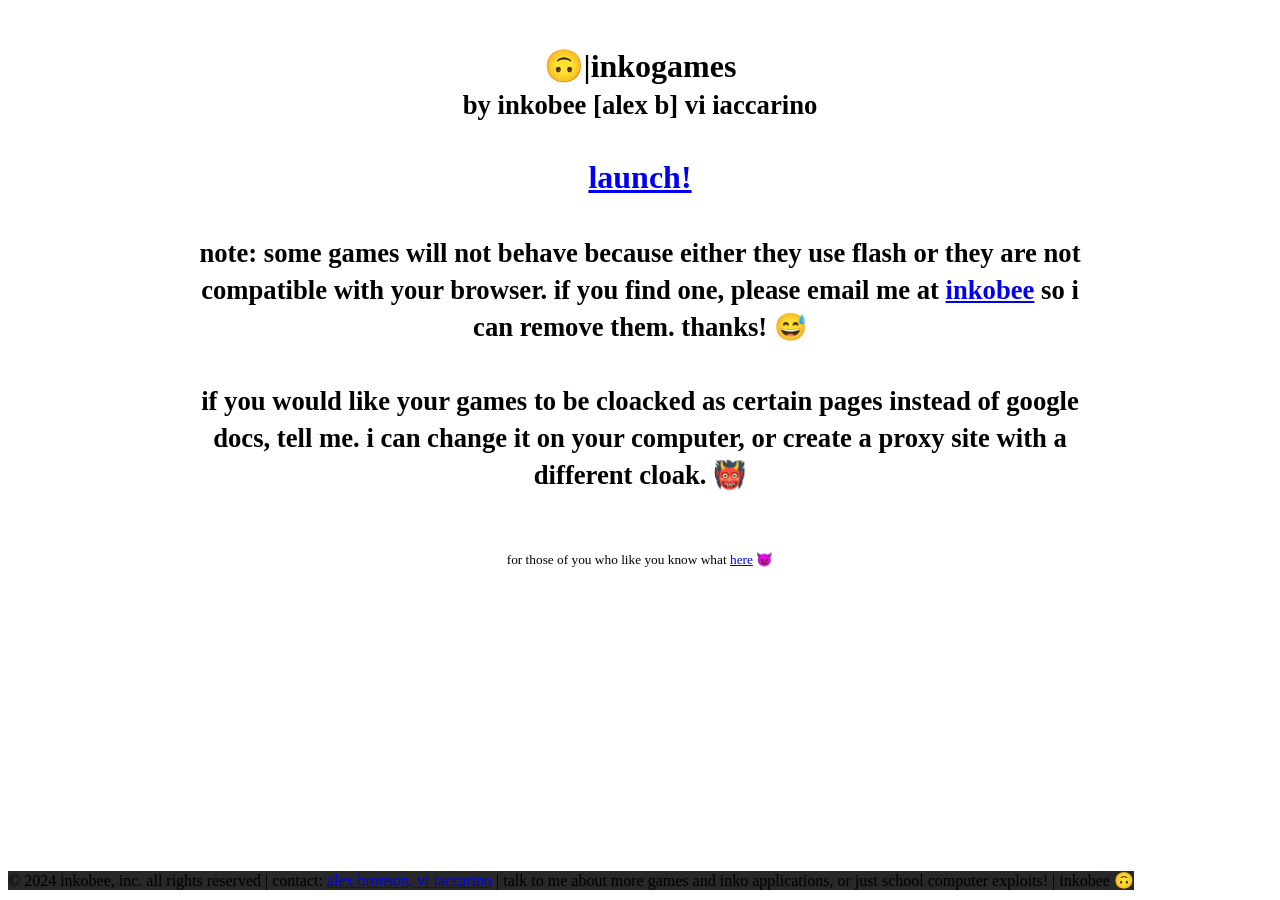
==== index.html @ 97019f9a "Update index.html" ====
<!doctype html>
<html>
  <head>
    <title>Google Docs</title>
    <link rel="icon" type="image/x-icon" href="https://cdn.glitch.global/aa4bc9bc-9ecc-424d-842c-e538d307fdcc/docslogo.png?v=1728256647102">
    <link rel="stylesheet" type="text/css" href="main/style.css">
    <script src="main/script.js"></script>
  </head>
  <body>
    <br>
    <h1 style="text-align: center">
      🙃|inkogames
      <br>
      <small>by inkobee [alex b] vi iaccarino</small>
      <br><br>
      <a href="javascript:openInNewTab(window.location.origin + '/main.html')">launch!</a>
      <br><br>
      <small>
        note: some games will not behave because either they use flash or they are not<br>
        compatible with your browser. if you find one, please email me at <a href="mailto: alex.bronson@shs.org">inkobee</a> so i<br>
        can remove them. thanks! 😅
        <br><br>
        if you would like your games to be cloacked as certain pages instead of google<br>
        docs, tell me. i can change it on your computer, or create a proxy site with a<br>
        different cloak. 👹
      </small>
    </h1>
    <br><br>
    <div style="text-align: center">
      <small>for those of you who like you know what <a href="javascript:openInNewTab('https://rick.nerial.uk/video.mp4')">here</a> 😈</small>
    </div>
    <footer style="position: fixed; bottom: 10px; background: #282828;">
      © 2024 inkobee, inc. all rights reserved | contact: <a href="mailto: alex.bronson@shs.org">alex bronson, vi iaccarino</a> | talk to me about more games and inko applications, or just school computer exploits! | inkobee 🙃
    </footer>
  </body>
</html>
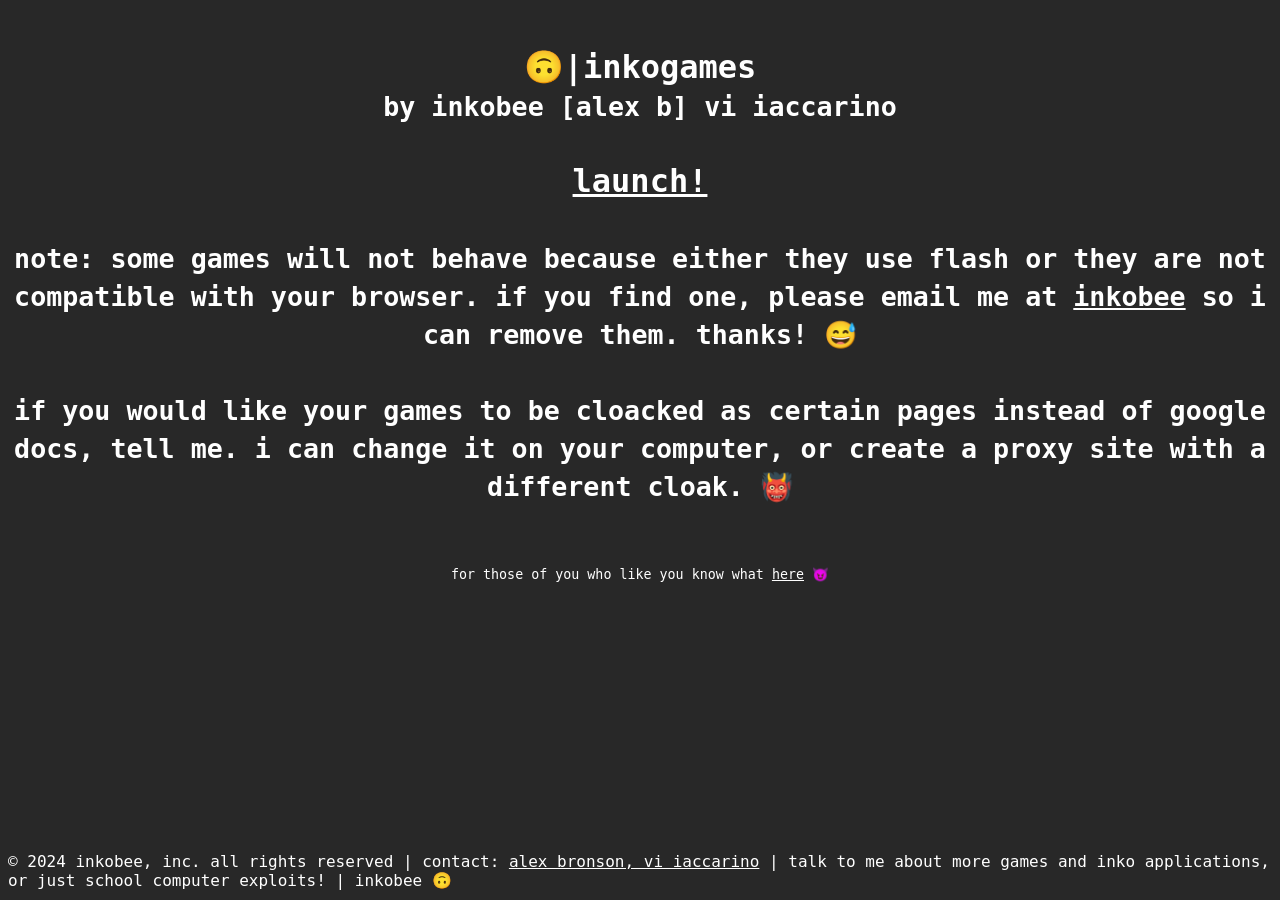
==== commit f9ebf049: "Update index.html" ====
--- a/index.html
+++ b/index.html
@@ -3,8 +3,8 @@
   <head>
     <title>Google Docs</title>
     <link rel="icon" type="image/x-icon" href="https://cdn.glitch.global/aa4bc9bc-9ecc-424d-842c-e538d307fdcc/docslogo.png?v=1728256647102">
-    <link rel="stylesheet" type="text/css" href="main/style.css">
-    <script src="main/script.js"></script>
+    <link rel="stylesheet" type="text/css" href="style.css">
+    <script src="script.js"></script>
   </head>
   <body>
     <br>
--- a/style.css
+++ b/style.css
@@ -0,0 +1,21 @@
+html {
+  font-family: 'Noto Sans Mono', monospace;
+  background-color: #282828;
+  color: #FFFFFF;
+}
+
+a {
+  color: #FFFFFF;
+}
+
+a:visited {
+  color: #FFFFFF;
+}
+
+a:hover {
+  color: #AAAAAA;
+}
+
+input {
+  
+}
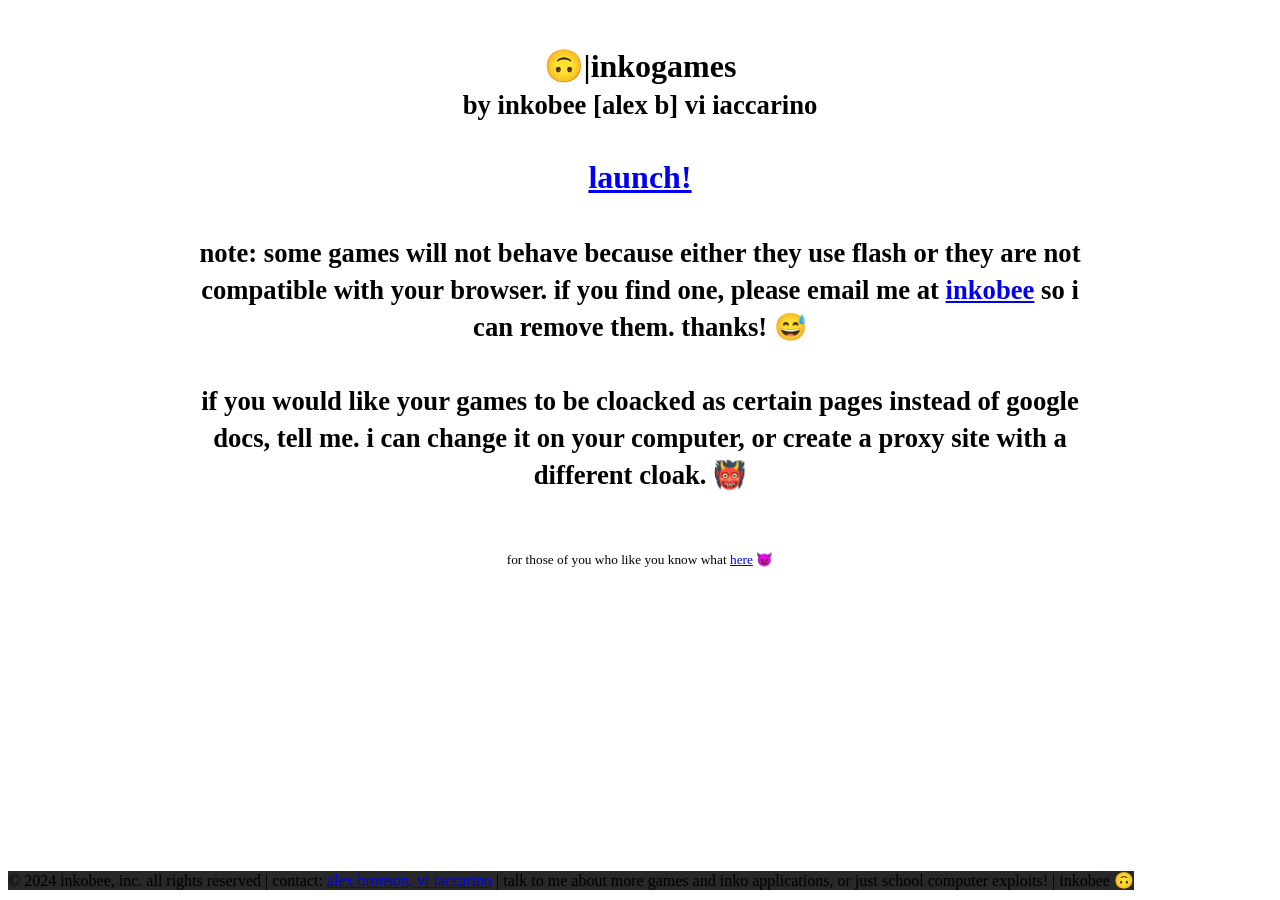
==== commit ec058406: "Update index.html" ====
--- a/index.html
+++ b/index.html
@@ -3,8 +3,8 @@
   <head>
     <title>Google Docs</title>
     <link rel="icon" type="image/x-icon" href="https://cdn.glitch.global/aa4bc9bc-9ecc-424d-842c-e538d307fdcc/docslogo.png?v=1728256647102">
-    <link rel="stylesheet" type="text/css" href="style.css">
-    <script src="script.js"></script>
+    <link rel="stylesheet" type="text/css" href="inkobee.github.io/inkogames/style.css">
+    <script src="inkobee.github.io/inkogames/script.js"></script>
   </head>
   <body>
     <br>
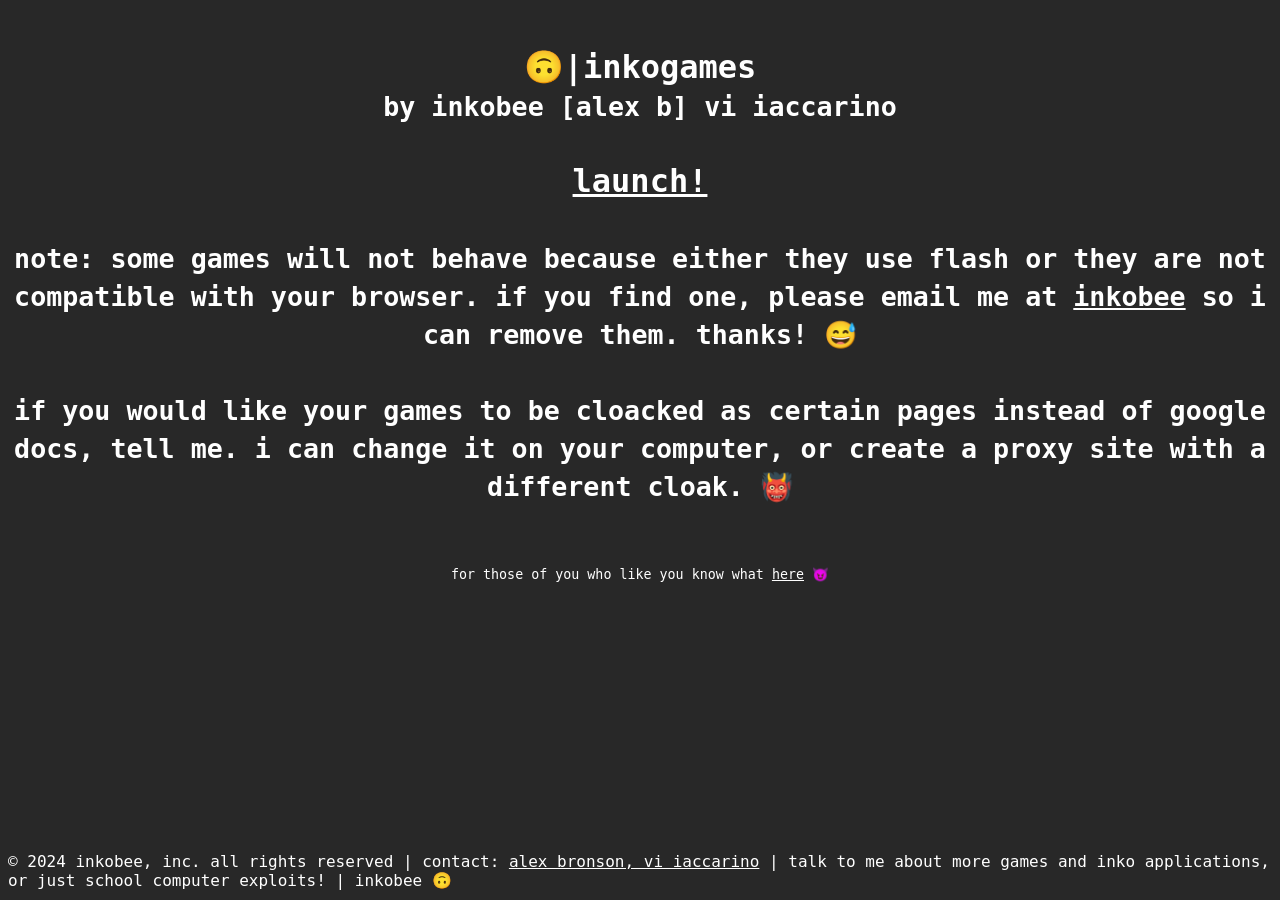
==== commit d38a09e3: "Update index.html" ====
--- a/index.html
+++ b/index.html
@@ -3,8 +3,8 @@
   <head>
     <title>Google Docs</title>
     <link rel="icon" type="image/x-icon" href="https://cdn.glitch.global/aa4bc9bc-9ecc-424d-842c-e538d307fdcc/docslogo.png?v=1728256647102">
-    <link rel="stylesheet" type="text/css" href="inkobee.github.io/inkogames/style.css">
-    <script src="inkobee.github.io/inkogames/script.js"></script>
+    <link rel="stylesheet" type="text/css" href="https://inkobee.github.io/inkogames/style.css">
+    <script src="https://inkobee.github.io/inkogames/script.js"></script>
   </head>
   <body>
     <br>
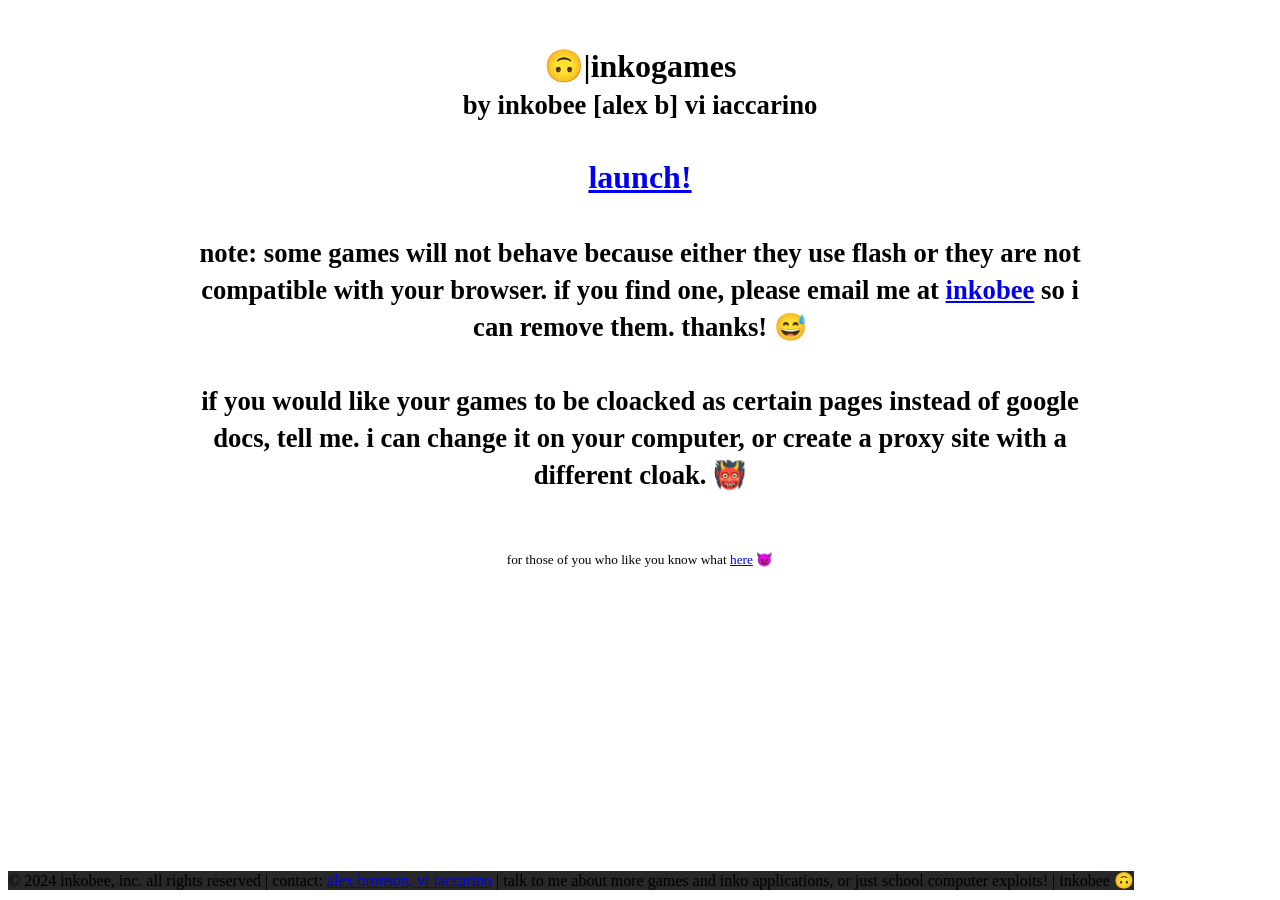
==== commit 28de5c2d: "Update index.html" ====
--- a/index.html
+++ b/index.html
@@ -3,8 +3,8 @@
   <head>
     <title>Google Docs</title>
     <link rel="icon" type="image/x-icon" href="https://cdn.glitch.global/aa4bc9bc-9ecc-424d-842c-e538d307fdcc/docslogo.png?v=1728256647102">
-    <link rel="stylesheet" type="text/css" href="https://inkobee.github.io/inkogames/style.css">
-    <script src="https://inkobee.github.io/inkogames/script.js"></script>
+    <link rel="stylesheet" type="text/css" href="/inkogames/style.css">
+    <script src="/inkogames/script.js"></script>
   </head>
   <body>
     <br>
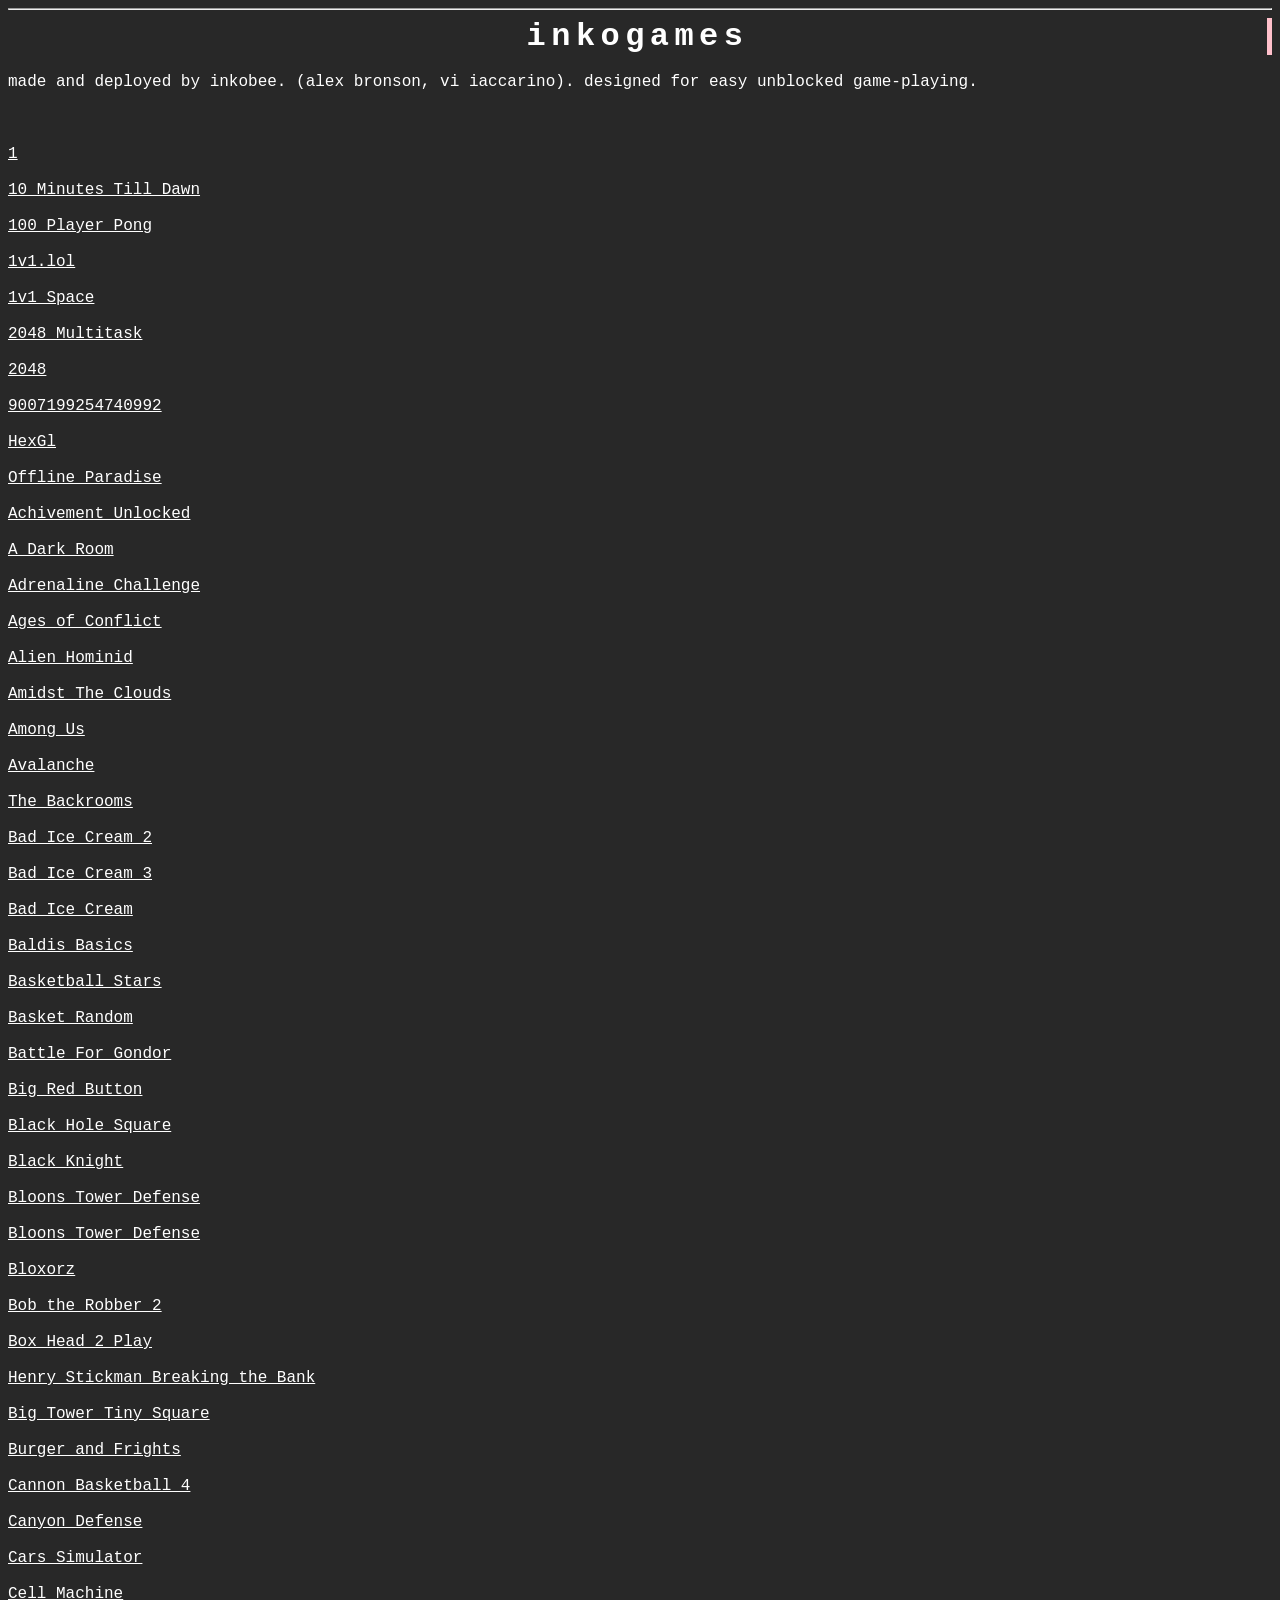
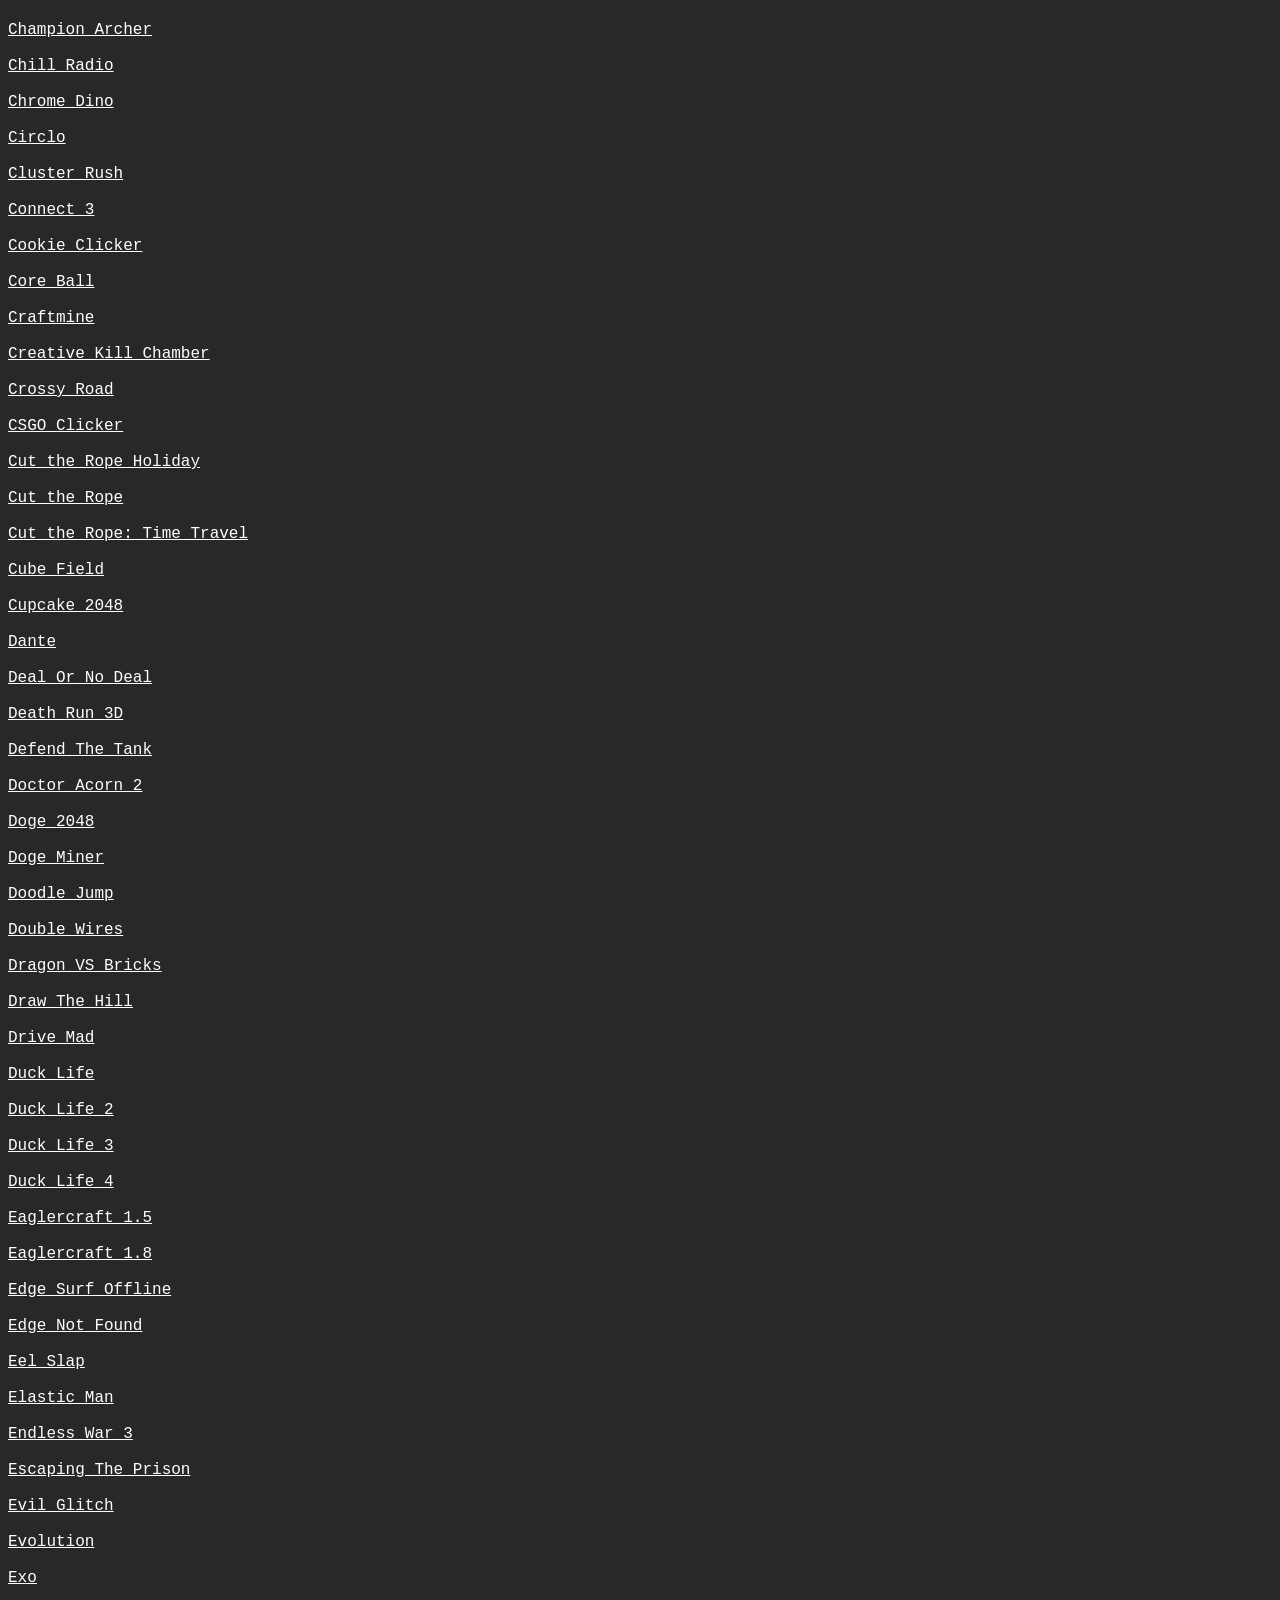
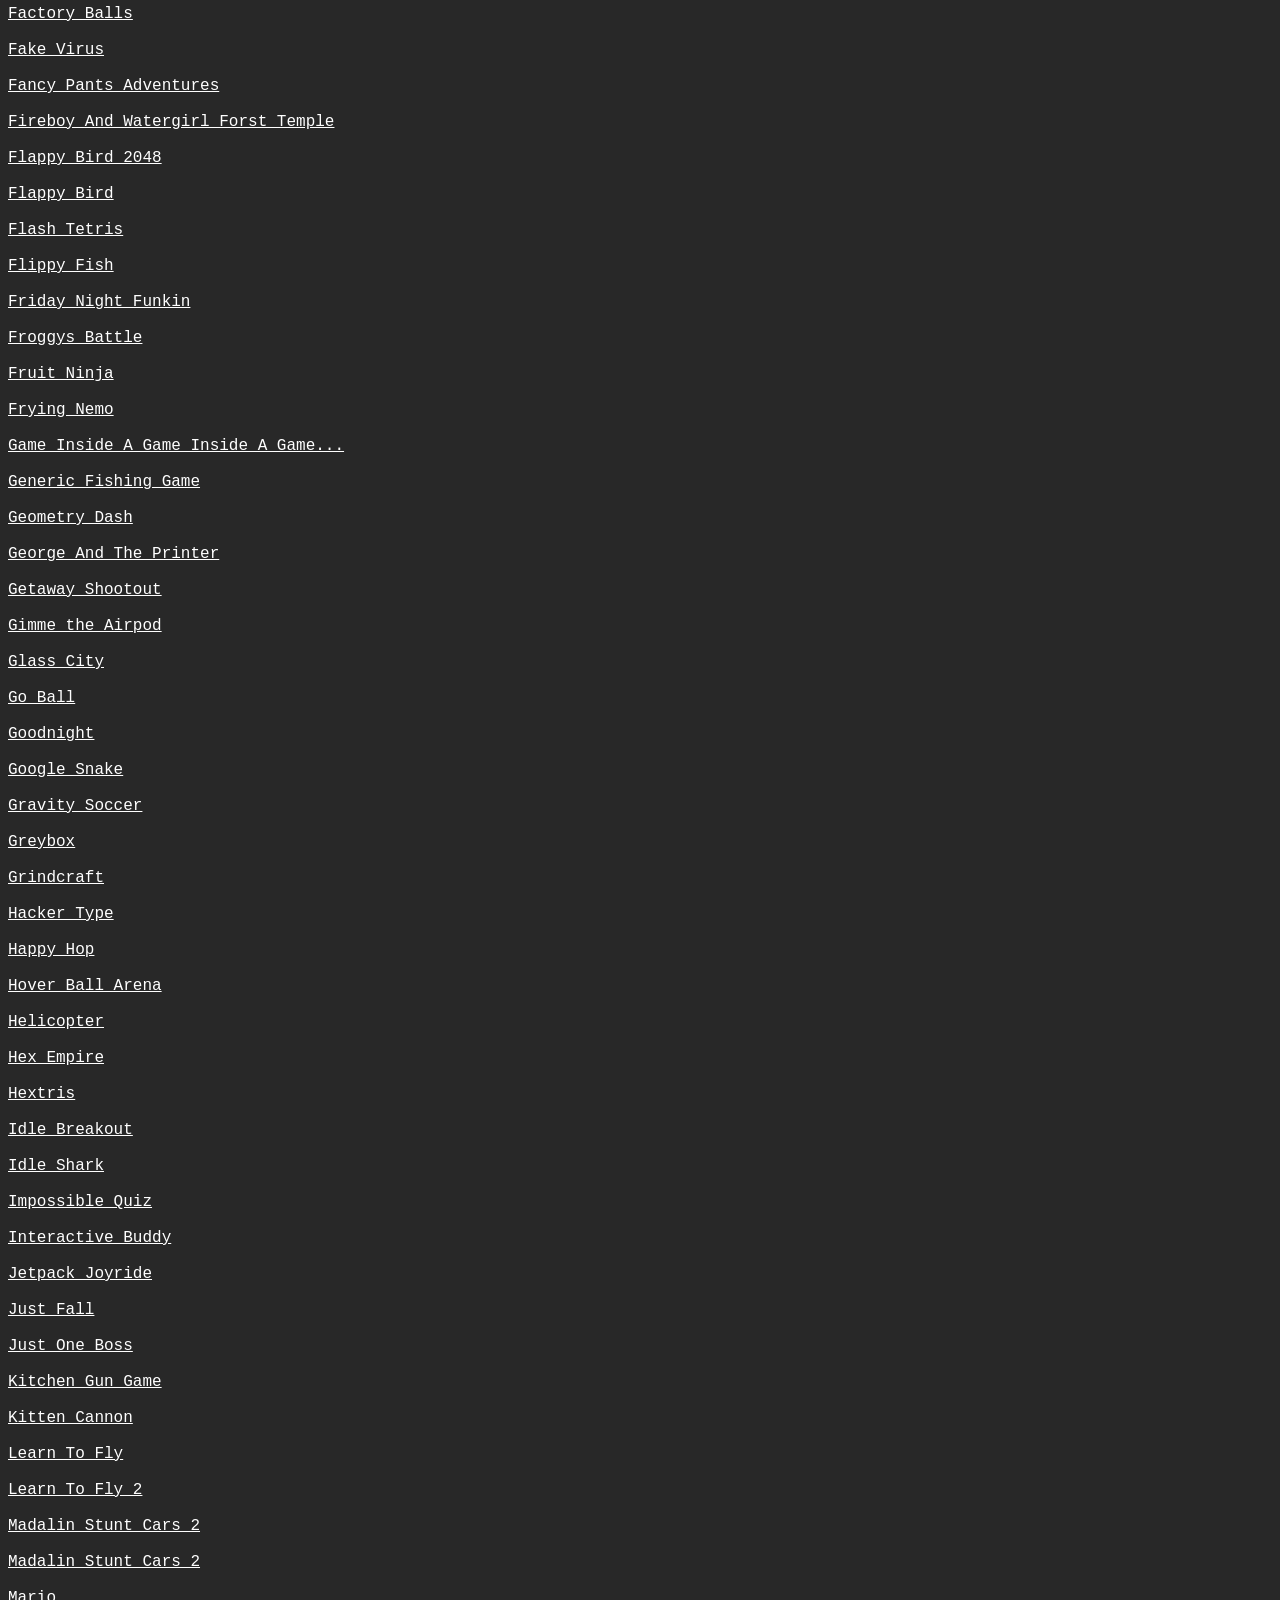
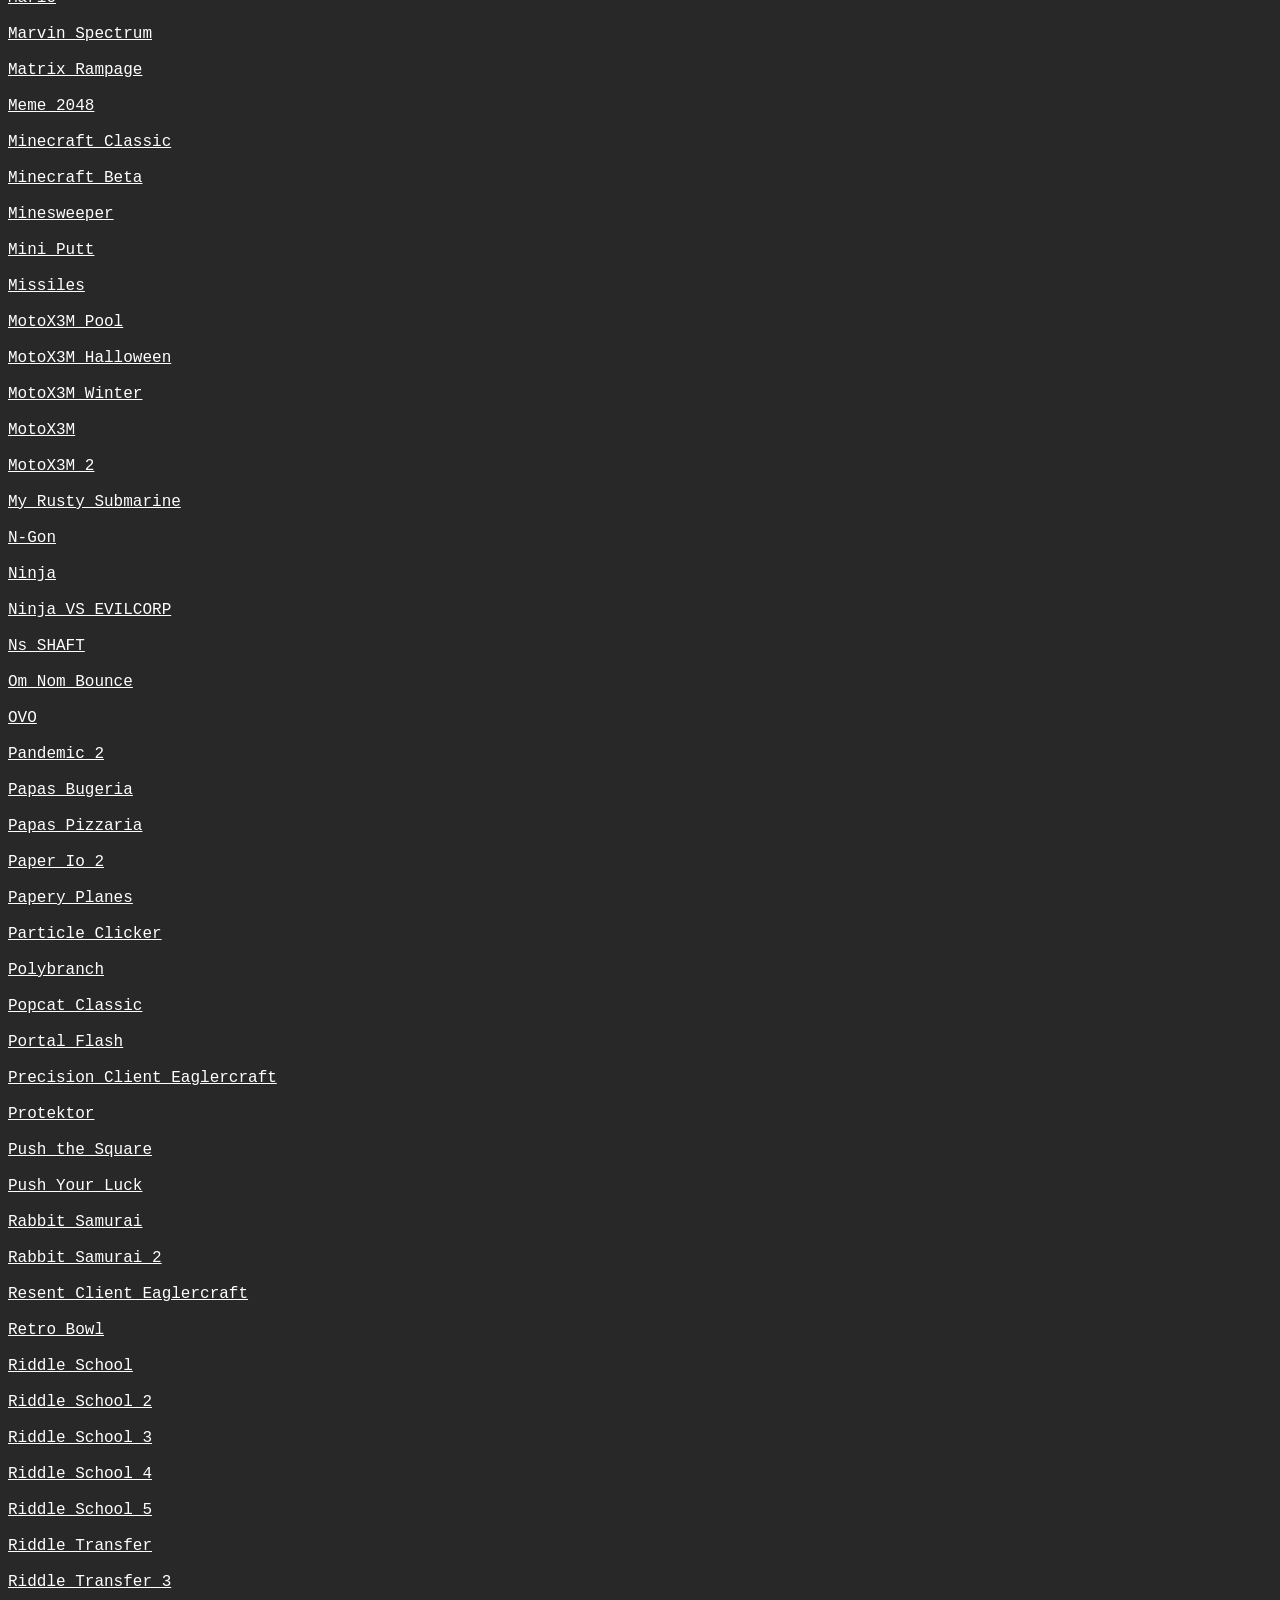
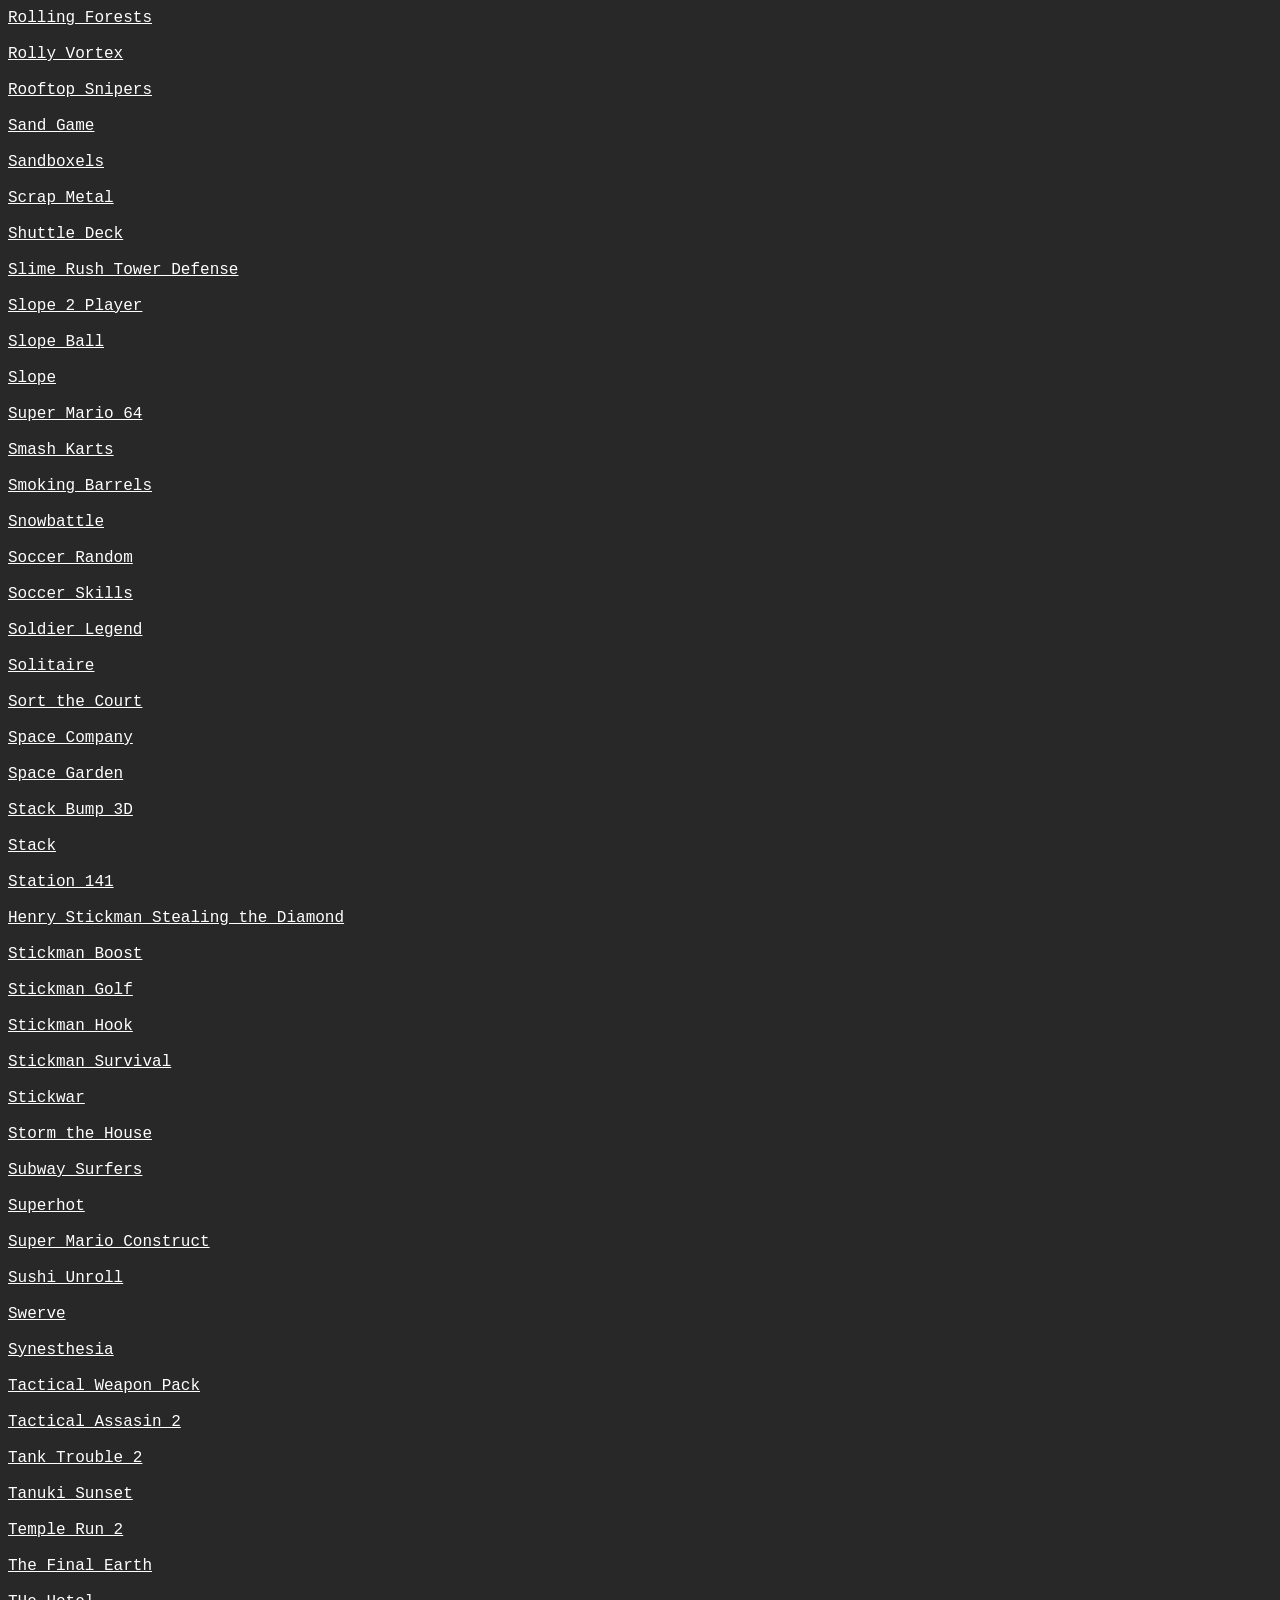
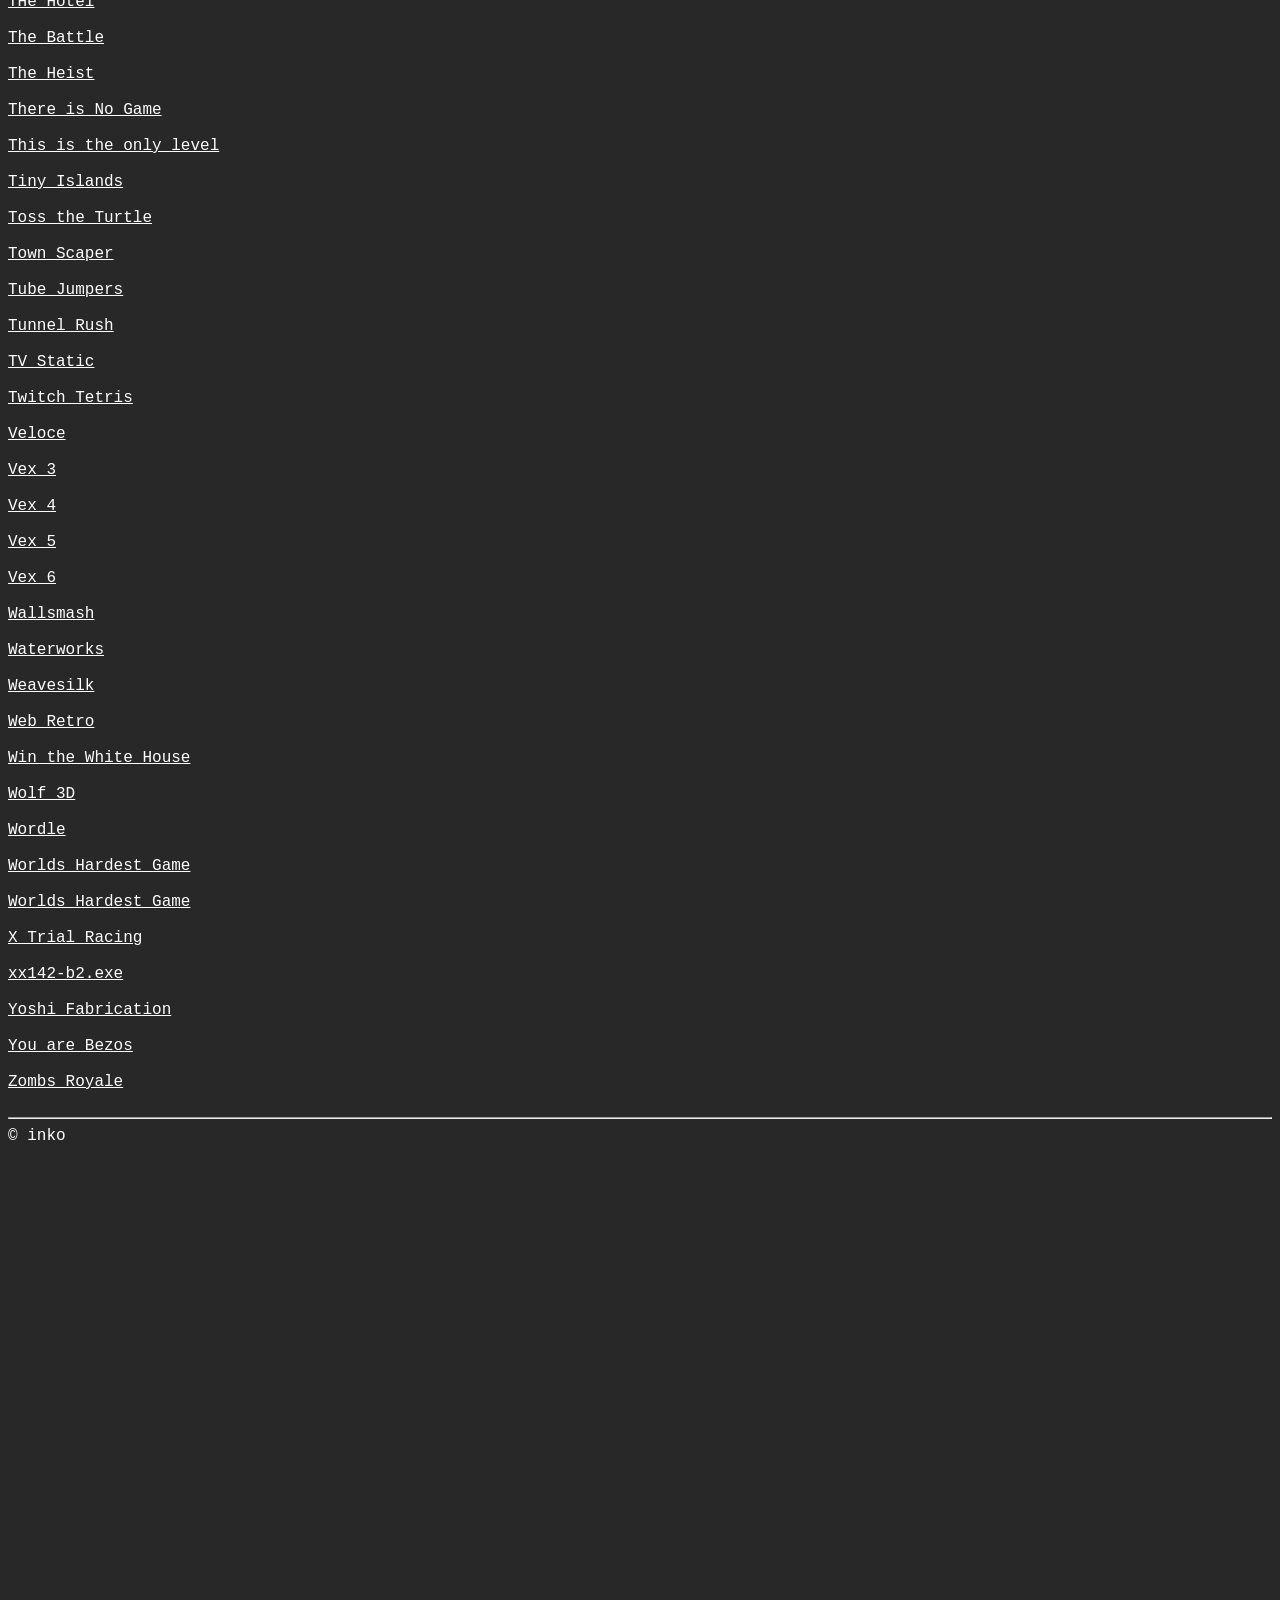
==== commit feb22b18: "Update index.html" ====
--- a/index.html
+++ b/index.html
@@ -1,36 +1,1034 @@
-<!doctype html>
-<html>
-  <head>
-    <title>Google Docs</title>
-    <link rel="icon" type="image/x-icon" href="https://cdn.glitch.global/aa4bc9bc-9ecc-424d-842c-e538d307fdcc/docslogo.png?v=1728256647102">
-    <link rel="stylesheet" type="text/css" href="/inkogames/style.css">
-    <script src="/inkogames/script.js"></script>
-  </head>
-  <body>
-    <br>
-    <h1 style="text-align: center">
-      🙃|inkogames
-      <br>
-      <small>by inkobee [alex b] vi iaccarino</small>
-      <br><br>
-      <a href="javascript:openInNewTab(window.location.origin + '/main.html')">launch!</a>
-      <br><br>
-      <small>
-        note: some games will not behave because either they use flash or they are not<br>
-        compatible with your browser. if you find one, please email me at <a href="mailto: alex.bronson@shs.org">inkobee</a> so i<br>
-        can remove them. thanks! 😅
-        <br><br>
-        if you would like your games to be cloacked as certain pages instead of google<br>
-        docs, tell me. i can change it on your computer, or create a proxy site with a<br>
-        different cloak. 👹
-      </small>
-    </h1>
-    <br><br>
-    <div style="text-align: center">
-      <small>for those of you who like you know what <a href="javascript:openInNewTab('https://rick.nerial.uk/video.mp4')">here</a> 😈</small>
-    </div>
-    <footer style="position: fixed; bottom: 10px; background: #282828;">
-      © 2024 inkobee, inc. all rights reserved | contact: <a href="mailto: alex.bronson@shs.org">alex bronson, vi iaccarino</a> | talk to me about more games and inko applications, or just school computer exploits! | inkobee 🙃
-    </footer>
-  </body>
-</html>
+<!DOCTYPE html>
+<html lang="en">
+
+<head>
+
+<!-- Google tag (gtag.js) -->
+<script async src="https://www.googletagmanager.com/gtag/js?id=G-WSMYELV32L"></script>
+<script>
+  window.dataLayer = window.dataLayer || [];
+  function gtag(){dataLayer.push(arguments);}
+  gtag('js', new Date());
+
+  gtag('config', 'G-WSMYELV32L');
+</script>
+
+<meta name="description" content="A unblocked games site that is easy to deploy, has tons of games, and is nice to the eyes">
+ 
+<link rel="stylesheet" href="style.css">
+
+<hr>
+    
+<title>SimpleGime</title>
+  
+<div class="typewriter">
+        <h1>inkogames</h1>
+</div>
+
+<br>
+  
+<p1>made and deployed by inkobee. (alex bronson, vi iaccarino). designed for easy unblocked game-playing.</p1>
+
+<br>
+<br>
+
+
+<br>
+<br>
+  
+<a href="1/index.html"> 1 </a>
+<br>
+<br>
+<a href="10-minutes-till-dawn/index.html"> 10 Minutes Till Dawn </a>
+<br>
+<br>
+
+<a href="100ng/index.html"> 100 Player Pong </a>
+<br>
+<br>
+
+<a href="1v1lol/index.html"> 1v1.lol </a>
+<br>
+<br>
+
+<a href="1v1space/index.html"> 1v1 Space </a>
+<br>
+<br>
+
+<a href="2048-multitask/index.html"> 2048 Multitask </a>
+<br>
+<br>
+
+<a href="2048/index.html"> 2048 </a>
+<br>
+<br>
+
+<a href="9007199254740992/index.html"> 9007199254740992 </a>
+<br>
+<br>
+    
+<a href="HexGL/index.html"> HexGl </a>
+<br>
+<br>
+
+<a href="OfflineParadise/index.html"> Offline Paradise</a>
+<br>
+<br>
+
+<a href="achievementunlocked/index.html"> Achivement Unlocked </a>
+<br>
+<br>
+
+<a href="adarkroom/index.html"> A Dark Room </a>
+<br>
+<br>
+
+<a href="adrenalinechallenge/index.html"> Adrenaline Challenge </a>
+<br>
+<br>
+
+<a href="ages-of-conflict/index.html"> Ages of Conflict </a>
+<br>
+<br>
+
+<a href="alienhominid/index.html"> Alien Hominid </a>
+<br>
+<br>
+
+<a href="amidst-the-clouds/index.html"> Amidst The Clouds </a>
+<br>
+<br>
+
+<a href="among-us/index.html"> Among Us </a>
+<br>
+<br>
+
+<a href="avalanche/index.html"> Avalanche </a>
+<br>
+<br>
+
+<a href="backrooms/index.html"> The Backrooms </a>
+<br>
+<br>
+
+<a href="bad-ice-cream-2/index.html"> Bad Ice Cream 2 </a>
+<br>
+<br>
+
+<a href="bad-ice-cream-3/index.html"> Bad Ice Cream 3 </a>
+<br>
+<br>
+
+<a href="bad-ice-cream/index.html"> Bad Ice Cream </a>
+<br>
+<br>
+
+<a href="baldis-basics/index.html"> Baldis Basics </a>
+<br>
+<br>
+
+<a href="basketball-stars/index.html"> Basketball Stars </a>
+<br>
+<br>
+
+<a href="basket-random/index.html"> Basket Random </a>
+<br>
+<br>
+
+<a href="battleforgondor/index.html"> Battle For Gondor </a>
+<br>
+<br>
+
+<a href="bigredbutton/index.html"> Big Red Button </a>
+<br>
+<br>
+
+<a href="blacholesquare/index.html"> Black Hole Square </a>
+<br>
+<br>
+
+<a href="blackknight/index.html"> Black Knight </a>
+<br>
+<br>
+
+<a href="bloonstd/index.html"> Bloons Tower Defense </a>
+<br>
+<br>
+
+<a href="bloonstd2/index.html"> Bloons Tower Defense </a>
+<br>
+<br>
+
+<a href="bloxors/index.html"> Bloxorz </a>
+<br>
+<br>
+
+<a href="bobtherobber2/index.html"> Bob the Robber 2 </a>
+<br>
+<br>
+
+<a href="boxhead2play/index.html"> Box Head 2 Play </a>
+<br>
+<br>
+
+<a href="breakingthebank/index.html"> Henry Stickman Breaking the Bank </a>
+<br>
+<br>
+
+<a href="btts/index.html"> Big Tower Tiny Square
+<br>
+<br>
+
+<a href="burger-and-frights/index.html"> Burger and Frights </a>
+<br>
+<br>
+
+<a href="cannon-basketball-4/index.html"> Cannon Basketball 4 </a>
+<br>
+<br>
+
+<a href="canyondefense/index.html"> Canyon Defense </a>
+<br>
+<br>
+
+<a href="cars-simulator/index.html"> Cars Simulator </a>
+<br>
+<br>
+
+<a href="cell-machine/index.html"> Cell Machine </a>
+<br>
+<br>
+
+<a href="championarcher/index.html"> Champion Archer </a>
+<br>
+<br>
+
+<a href="chill-radio/index.html"> Chill Radio </a>
+<br>
+<br>
+
+<a href="chrome-dino/index.html"> Chrome Dino </a>
+<br>
+<br>
+
+<a href="circlo/index.html"> Circlo </a>
+<br>
+<br>
+
+<a href="cluster-rush/index.html"> Cluster Rush </a>
+<br>
+<br>
+
+<a href="connect3/index.html"> Connect 3 </a>
+<br>
+<br>
+
+<a href="cookie-clicker/index.html"> Cookie Clicker </a>
+<br>
+<br>
+
+<a href="core-ball/index.html"> Core Ball </a>
+<br>
+<br>
+
+<a href="craftmine/index.html"> Craftmine </a>
+<br>
+<br>
+
+<a href="creativekillchamber/index.html"> Creative Kill Chamber </a>
+<br>
+<br>
+
+<a href="crossyroad/index.html"> Crossy Road </a>
+<br>
+<br>
+
+<a href="csgo-clicker/index.html"> CSGO Clicker </a>
+<br>
+<br>
+
+<a href="ctr-holiday/index.html"> Cut the Rope Holiday </a>
+<br>
+<br>
+
+<a href="ctr-tr/index.html"> Cut the Rope
+<br>
+<br>
+    
+<a href="ctr/index.html"> Cut the Rope: Time Travel </a>
+<br>
+<br>
+
+<a href="cubefield/index.html"> Cube Field </a>
+<br>
+<br>
+
+<a href="cupcake2048/index.html"> Cupcake 2048 </a>
+<br>
+<br>
+
+<a href="dante/index.html"> Dante </a>
+<br>
+<br>
+
+<a href="deal-or-no-deal/index.html"> Deal Or No Deal </a>
+<br>
+<br>
+
+<a href="death-run-3d/index.html"> Death Run 3D </a>
+<br>
+<br>
+
+<a href="defend-the-tank/index.html"> Defend The Tank </a>
+<br>
+<br>
+
+<a href="doctor-acorn2/index.html"> Doctor Acorn 2 </a>
+<br>
+<br>
+
+<a href="doge2048/index.html"> Doge 2048 </a>
+<br>
+<br>
+<a href="DogeMiner/index.html"> Doge Miner </a>
+<br>
+<br>
+<a href="doodle-jump/index.html"> Doodle Jump </a>
+<br>
+<br>
+
+<a href="doublewires/index.html"> Double Wires </a>
+<br>
+<br>
+
+<a href="dragon-vs-bricks/index.html"> Dragon VS Bricks </a>
+<br>
+<br>
+
+<a href="draw-the-hill/index.html"> Draw The Hill </a>
+<br>
+<br>
+
+<a href="drive-mad/index.html"> Drive Mad </a>
+<br>
+<br>
+
+<a href="ducklife1/index.html"> Duck Life </a>
+<br>
+<br>
+
+<a href="ducklife2/index.html"> Duck Life 2 </a>
+<br>
+<br>
+
+<a href="ducklife3/index.html"> Duck Life 3 </a>
+<br>
+<br>
+
+<a href="ducklife4/index.html"> Duck Life 4 </a>
+<br>
+<br>
+
+<a href="minecraft-15/index.html"> Eaglercraft 1.5 </a>
+<br>
+<br>
+
+<a href="minecraft-18/index.html"> Eaglercraft 1.8 </a>
+<br>
+<br>    
+    
+<a href="edge-surf/index.html"> Edge Surf Offline </a>
+<br>
+<br>
+
+<a href="edgenotfound/index.html"> Edge Not Found </a>
+<br>
+<br>
+
+<a href="eel-slap/index.html"> Eel Slap </a>
+<br>
+<br>
+    
+<a href="elasticman/index.html"> Elastic Man </a>
+<br>
+<br>
+
+<a href="endlesswar3/index.html"> Endless War 3 </a>
+<br>
+<br>
+
+<a href="escaping-the-prison/index.html"> Escaping The Prison </a>
+<br>
+<br>
+
+<a href="evil-glitch/index.html"> Evil Glitch </a>
+<br>
+<br>
+
+<a href="evolution/index.html"> Evolution </a>
+<br>
+<br>
+
+<a href="exo/index.html"> Exo </a>
+<br>
+<br>
+
+<a href="factoryballs/index.html"> Factory Balls </a>
+<br>
+<br>
+
+<a href="fake-virus/index.html"> Fake Virus </a>
+<br>
+<br>
+
+<a href="fancypantsadventures/index.html"> Fancy Pants Adventures </a>
+<br>
+<br>
+
+<a href="fireboywatergirlforesttemple/index.html"> Fireboy And Watergirl Forst Temple </a>
+<br>
+<br>
+
+<a href="flappy-2048/index.html"> Flappy Bird 2048 </a>
+<br>
+<br>
+
+<a href="flappy-bird/index.html"> Flappy Bird </a>
+<br>
+<br>
+
+<a href="flashtetris/index.html"> Flash Tetris </a>
+<br>
+<br>
+
+<a href="flippy-fish/index.html"> Flippy Fish </a>
+<br>
+<br>
+
+<a href="fridaynightfunkin/index.html"> Friday Night Funkin </a>
+<br>
+<br>
+
+<a href="froggys-battle/index.html"> Froggys Battle </a>
+<br>
+<br>
+
+<a href="fruitninja/index.html"> Fruit Ninja </a>
+<br>
+<br>
+
+<a href="frying-nemo/index.html"> Frying Nemo </a>
+<br>
+<br>
+
+<a href="game-inside/index.html"> Game Inside A Game Inside A Game... </a>
+<br>
+<br>
+
+<a href="generic-fishing-game/index.html"> Generic Fishing Game </a>
+<br>
+<br>
+
+<a href="geodash/index.html"> Geometry Dash </a>
+<br>
+<br>
+
+<a href="georgeandtheprinter/index.html"> George And The Printer </a>
+<br>
+<br>
+
+<a href="getaway-shootout/index.html"> Getaway Shootout </a>
+<br>
+<br>
+
+<a href="gimme-the-airpod/index.html"> Gimme the Airpod </a>
+<br>
+<br>
+    
+<a href="glass-city/index.html"> Glass City </a>
+<br>
+<br>
+
+<a href="go-ball/index.html"> Go Ball </a>
+<br>
+<br>
+
+<a href="goodnight/index.html"> Goodnight </a>
+<br>
+<br>
+
+<a href="google-snake/index.html"> Google Snake </a>
+<br>
+<br>
+
+<a href="gravity-soccer/index.html"> Gravity Soccer </a>
+<br>
+<br>
+
+<a href="greybox/index.html"> Greybox </a>
+<br>
+<br>
+
+<a href="grindcraft/index.html"> Grindcraft </a>
+<br>
+<br>
+
+<a href="hackertype/index.html"> Hacker Type </a>
+<br>
+<br>
+
+<a href="happy-hop/index.html"> Happy Hop </a>
+<br>
+<br>
+    
+<a href="hba/index.html"> Hover Ball Arena </a>
+<br>
+<br>
+
+<a href="helicopter/index.html"> Helicopter </a>
+<br>
+<br>
+
+<a href="hexempire/index.html"> Hex Empire </a>
+<br>
+<br>
+
+<a href="hextris/index.html"> Hextris </a>
+<br>
+<br>
+
+<a href="idle-breakout/index.html"> Idle Breakout </a>
+<br>
+<br>
+    
+<a href="idle-shark/index.html"> Idle Shark </a>
+<br>
+<br>
+
+<a href="impossiblequiz/index.html"> Impossible Quiz </a>
+<br>
+<br>
+
+<a href="interactivebuddy/index.html"> Interactive Buddy </a>
+<br>
+<br>
+
+<a href="jetpack-joyride/index.html"> Jetpack Joyride </a>
+<br>
+<br>
+
+<a href="just-fall/index.html"> Just Fall </a>
+<br>
+<br>
+
+<a href="just-one-boss/index.html"> Just One Boss </a>
+<br>
+<br>
+
+<a href="kitchen-gun-game/index.html"> Kitchen Gun Game </a>
+<br>
+<br>
+
+<a href="kittencannon/index.html"> Kitten Cannon </a>
+<br>
+<br>
+
+<a href="learntofly/index.html"> Learn To Fly </a>
+<br>
+<br>
+
+<a href="learntofly2/index.html"> Learn To Fly 2 </a>
+<br>
+<br>
+
+<a href="madalin-stunt-cars-2/index.html"> Madalin Stunt Cars 2 </a>
+<br>
+<br>
+
+<a href="madalin-stunt-cars-3/index.html"> Madalin Stunt Cars 2 </a>
+<br>
+<br>
+    
+<a href="mario/index.html"> Mario </a>
+<br>
+<br>
+
+<a href="marvinspectrum/index.html"> Marvin Spectrum
+<br>
+<br>
+
+<a href="matrixrampage/index.html"> Matrix Rampage </a>
+<br>
+<br>
+
+<a href="meme2048/index.html"> Meme 2048
+<br>
+<br>
+
+<a href="minecraft-classic/index.html"> Minecraft Classic </a>
+<br>
+<br>
+
+<a href="minecraftbeta/index.html"> Minecraft Beta </a>
+<br>
+<br>
+
+<a href="minesweeper/index.html"> Minesweeper </a>
+<br>
+<br>
+
+<a href="miniputt/index.html"> Mini Putt </a>
+<br>
+<br>
+
+<a href="missiles/index.html"> Missiles </a>
+<br>
+<br>
+
+<a href="motox3m-pool/index.html"> MotoX3M Pool </a>
+<br>
+<br>
+
+<a href="motox3m-spooky/index.html"> MotoX3M Halloween </a>
+<br>
+<br>
+
+<a href="motox3m-winter/index.html"> MotoX3M Winter </a>
+<br>
+<br>
+
+<a href="motox3m/index.html"> MotoX3M </a>
+<br>
+<br>
+
+<a href="motox3m2/index.html"> MotoX3M 2 </a>
+<br>
+<br>
+
+<a href="my-rusty-submarine/index.html"> My Rusty Submarine </a>
+<br>
+<br>
+    
+<a href="n-gon/index.html"> N-Gon </a>
+<br>
+<br>
+
+<a href="ninja/index.html"> Ninja </a>
+<br>
+<br>
+
+<a href="ninjavsevilcorp/index.html"> Ninja VS EVILCORP </a>
+<br>
+<br>
+
+<a href="ns-shaft/index.html"> Ns SHAFT </a>
+<br>
+<br>
+    
+<a href="om-bounce/index.html"> Om Nom Bounce </a>
+<br>
+<br>
+
+<a href="ovo/index.html"> OVO </a>
+<br>
+<br>
+
+<a href="pandemic2/index.html"> Pandemic 2 </a>
+<br>
+<br>
+
+<a href="papasburgeria/index.html"> Papas Bugeria </a>
+<br>
+<br>
+
+<a href="papaspizzaria/index.html"> Papas Pizzaria </a>
+<br>
+<br>
+
+<a href="paperio2/index.html"> Paper Io 2 </a>
+<br>
+<br>
+
+<a href="papery-planes/index.html"> Papery Planes </a>
+<br>
+<br>
+    
+<a href="particle-clicker/index.html"> Particle Clicker </a>
+<br>
+<br>
+
+<a href="polybranch/index.html"> Polybranch </a>
+<br>
+<br>
+
+<a href="popcat-classic/index.html"> Popcat Classic </a>
+<br>
+<br>
+
+<a href="portalflash/index.html"> Portal Flash </a>
+<br>
+<br>
+
+<a href="precision-client/index.html"> Precision Client Eaglercraft </a>
+<br>
+<br>
+
+<a href="protektor/index.html"> Protektor </a>
+<br>
+<br>
+
+<a href="push-the-square/index.html"> Push the Square </a>
+<br>
+<br>
+    
+<a href="push-your-luck/index.html"> Push Your Luck </a>
+<br>
+<br>
+    
+<a href="rabbit-samurai/index.html"> Rabbit Samurai </a>
+<br>
+<br>
+    
+<a href="rabbit-samurai2/index.html"> Rabbit Samurai 2 </a>
+<br>
+<br>
+
+<a href="resent-client/index.html"> Resent Client Eaglercraft </a>
+<br>
+<br>
+    
+<a href="retro-bowl/index.html"> Retro Bowl </a>
+<br>
+<br>
+
+<a href="riddleschool/index.html"> Riddle School </a>
+<br>
+<br>
+    
+<a href="riddleschool2/index.html"> Riddle School 2 </a>
+<br>
+<br>
+
+<a href="riddleschool3/index.html"> Riddle School 3 </a>
+<br>
+<br>
+
+<a href="riddleschool4/index.html"> Riddle School 4 </a>
+<br>
+<br>
+
+<a href="riddleschool5/index.html"> Riddle School 5 </a>
+<br>
+<br>
+
+<a href="riddletransfer/index.html"> Riddle Transfer </a>
+<br>
+<br>
+
+<a href="riddletransfer2/index.html"> Riddle Transfer 3 </a>
+<br>
+<br>
+
+<a href="rolling-forests/index.html"> Rolling Forests </a>
+<br>
+<br>
+
+<a href="rolly-vortex/index.html"> Rolly Vortex </a>
+<br>
+<br>
+
+<a href="rooftop-snipers/index.html"> Rooftop Snipers </a>
+<br>
+<br>
+
+<a href="sand-game/index.html"> Sand Game </a>
+<br>
+<br>
+
+<a href="sandboxels/index.html"> Sandboxels </a>
+<br>
+<br>
+
+<a href="scrapmetal/index.html"> Scrap Metal </a>
+<br>
+<br>
+    
+<a href="shuttledeck/index.html"> Shuttle Deck </a>
+<br>
+<br>
+
+<a href="slime-rush-td/index.html"> Slime Rush Tower Defense </a>
+<br>
+<br>
+
+<a href="slope-2/index.html"> Slope 2 Player </a>
+<br>
+<br>
+
+<a href="slope-ball/index.html"> Slope Ball </a>
+<br>
+<br>
+    
+<a href="slope/index.html"> Slope </a>
+<br>
+<br>
+
+<a href="sm64/index.html"> Super Mario 64 </a>
+<br>
+<br>
+
+<a href="smashkarts/index.html"> Smash Karts </a>
+<br>
+<br>
+
+<a href="smokingbarrels/index.html"> Smoking Barrels </a>
+<br>
+<br>
+
+<a href="snowbattle/index.html"> Snowbattle </a>
+<br>
+<br>
+
+<a href="soccer-random/index.html"> Soccer Random </a>
+<br>
+<br>
+
+<a href="soccer-skills/index.html"> Soccer Skills </a>
+<br>
+<br>
+
+<a href="soldier-legend/index.html"> Soldier Legend </a>
+<br>
+<br>
+    
+<a href="solitaire/index.html"> Solitaire </a>
+<br>
+<br>
+
+<a href="sort-the-court/index.html"> Sort the Court </a>
+<br>
+<br>
+
+<a href="space-company/index.html"> Space Company </a>
+<br>
+<br>
+
+<a href="spacegarden/index.html"> Space Garden </a>
+<br>
+<br>
+
+<a href="stack-bump-3d/index.html"> Stack Bump 3D </a>
+<br>
+<br>
+
+<a href="stack/index.html"> Stack </a>
+<br>
+<br>
+
+<a href="station-141/index.html"> Station 141 </a>
+<br>
+<br>
+
+<a href="stealingthediamond/index.html"> Henry Stickman Stealing the Diamond </a>
+<br>
+<br>
+
+<a href="stickman-boost/index.html"> Stickman Boost </a>
+<br>
+<br>
+    
+<a href="stickman-golf/index.html"> Stickman Golf </a>
+<br>
+<br>
+    
+<a href="stickman-hook/index.html"> Stickman Hook </a>
+<br>
+<br>
+
+<a href="Stickman-Survival/index.html"> Stickman Survival </a>
+<br>
+<br>
+    
+<a href="stickwar/index.html"> Stickwar </a>
+<br>
+<br>
+
+<a href="stormthehouse2/index.html"> Storm the House </a>
+<br>
+<br>
+
+<a href="subway-surfers/index.html"> Subway Surfers </a>
+<br>
+<br>
+
+<a href="superhot/index.html"> Superhot </a>
+<br>
+<br>
+
+<a href="supermarioconstruct/index.html"> Super Mario Construct </a>
+<br>
+<br>
+
+<a href="sushi-unroll/index.html"> Sushi Unroll </a>
+<br>
+<br>
+    
+<a href="swerve/index.html"> Swerve </a>
+<br>
+<br>
+
+<a href="synesthesia/index.html"> Synesthesia </a>
+<br>
+<br>
+
+<a href="tactical-weapon-pack-2/index.html"> Tactical Weapon Pack </a>
+<br>
+<br>
+
+<a href="tacticalassasin2/index.html"> Tactical Assasin 2 </a>
+<br>
+<br>
+
+<a href="tank-trouble-2/index.html"> Tank Trouble 2 </a>
+<br>
+<br>
+
+<a href="tanuki-sunset/index.html"> Tanuki Sunset </a>
+<br>
+<br>
+
+<a href="temple-run-2/index.html"> Temple Run 2 </a>
+<br>
+<br>
+
+<a href="the-final-earth/index.html"> The Final Earth </a>
+<br>
+<br>
+
+<a href="the-hotel/index.html"> THe Hotel </a>
+<br>
+<br>
+
+<a href="thebattle/index.html"> The Battle </a>
+<br>
+<br>
+
+<a href="theheist/index.html"> The Heist </a>
+<br>
+<br>
+
+<a href="there-is-no-game/index.html"> There is No Game </a>
+<br>
+<br>
+
+<a href="thisistheonlylevel/index.html"> This is the only level </a>
+<br>
+<br>
+
+<a href="tiny-islands/index.html"> Tiny Islands </a>
+<br>
+<br>
+
+<a href="tosstheturtle/index.html"> Toss the Turtle </a>
+<br>
+<br>
+
+<a href="townscaper/index.html"> Town Scaper </a>
+<br>
+<br>
+
+<a href="tube-jumpers/index.html"> Tube Jumpers </a>
+<br>
+<br>
+
+<a href="tunnel-rush/index.html"> Tunnel Rush </a>
+<br>
+<br>
+
+<a href="tv-static/index.html"> TV Static </a>
+<br>
+<br>
+
+<a href="twitch-tetris/index.html"> Twitch Tetris </a>
+<br>
+<br>
+
+<a href="veloce/index.html"> Veloce </a>
+<br>
+<br>
+
+<a href="vex3/index.html"> Vex 3 </a>
+<br>
+<br>
+
+<a href="vex4/index.html"> Vex 4 </a>
+<br>
+<br>
+
+<a href="vex5/index.html"> Vex 5 </a>
+<br>
+<br>
+
+<a href="vex6/index.html"> Vex 6 </a>
+<br>
+<br>
+
+<a href="wallsmash/index.html"> Wallsmash </a>
+<br>
+<br>
+
+<a href="waterworks/index.html"> Waterworks </a>
+<br>
+<br>
+
+<a href="weavesilk/index.html"> Weavesilk </a>
+<br>
+<br>
+
+<a href="webretro/index.html"> Web Retro </a>
+<br>
+<br>
+
+<a href="win-the-whitehouse/index.html"> Win the White House </a>
+<br>
+<br>
+
+<a href="wolf3d/index.html"> Wolf 3D </a>
+<br>
+<br>
+
+<a href="wordle/index.html"> Wordle </a>
+<br>
+<br>
+
+<a href="worlds-hardest-game/index.html"> Worlds Hardest Game </a>
+<br>
+<br>
+
+<a href="worlds-hardest-game-2/index.html"> Worlds Hardest Game </a>
+<br>
+<br>
+
+<a href="x-trial-racing/index.html"> X Trial Racing </a>
+<br>
+<br>
+
+<a href="xx142-b2exe/index.html"> xx142-b2.exe </a>
+<br>
+<br>
+
+<a href="yoshifabrication/index.html"> Yoshi Fabrication </a>
+<br>
+<br>
+
+<a href="you-are-bezos/index.html"> You are Bezos </a>
+<br>
+<br>
+
+<a href="zombs-royale/index.html"> Zombs Royale </a>
+<br>
+<br>
+
+<hr>
+
+<p1>&copy; inko</p1>
--- a/style.css
+++ b/style.css
@@ -0,0 +1,133 @@
+/*This is the CSS document, the thing that controls all the style of the website*/
+
+/*This is the background of the site*/
+body {
+  background: #282828;
+}
+
+
+/*This is the font used for the site*/
+body {
+  font-family: 'Menlo', monospace;
+}
+
+/*This is the code for the cool typing effect for the title*/
+.typewriter h1 {
+    font-family: 'Menlo', monospace;
+    color: white;
+    letter-spacing: .17em;
+    margin: 0 auto;
+    overflow: hidden;
+    white-space: nowrap;
+    border-right: .17em solid pink;
+    animation: typing 3.5s steps(30, end), blinking-cursor .5s step-end infinite;
+    text-align: center;
+}
+  
+  @keyframes typing {
+    from {
+      width: 0
+    }
+    to {
+      width: 100%
+    }
+  }
+  
+  @keyframes blinking-cursor {
+    from,
+    to {
+      border-color: transparent
+    }
+    50% {
+      border-color: black;
+    }
+}
+
+/*This is the color for the text*/
+h3 {
+  color: white;
+}
+
+p1 {
+  color: white;
+}
+
+a {
+  color: white;
+}
+
+/*Header info*/
+
+.container {
+	width: 80%;
+	margin: 0 auto;
+}
+
+header {
+  background: black;
+}
+
+header::after {
+  content: '';
+  display: table;
+  clear: both;
+}
+
+.logo {
+  float: left;
+  padding: 10px 0;
+}
+
+nav {
+  float: right;
+}
+
+nav ul {
+  margin: 0;
+  padding: 0;
+  list-style: none;
+}
+
+nav li {
+  display: inline-block;
+  margin-left: 70px;
+  padding-top: 23px;
+
+  position: relative;
+}
+
+nav a {
+  color: gray;
+  text-decoration: none;
+  text-transform: uppercase;
+  font-size: 14px;
+}
+
+nav a:hover {
+  color: white;
+}
+
+nav a::before {
+  content: '';
+  display: block;
+  height: 5px;
+  background-color: white;
+
+  position: absolute;
+  top: 0;
+  width: 0%;
+
+  transition: all ease-in-out 250ms;
+}
+
+nav a:hover::before {
+  width: 100%;
+}
+
+
+h2 {
+  color: white;
+}
+
+
+   
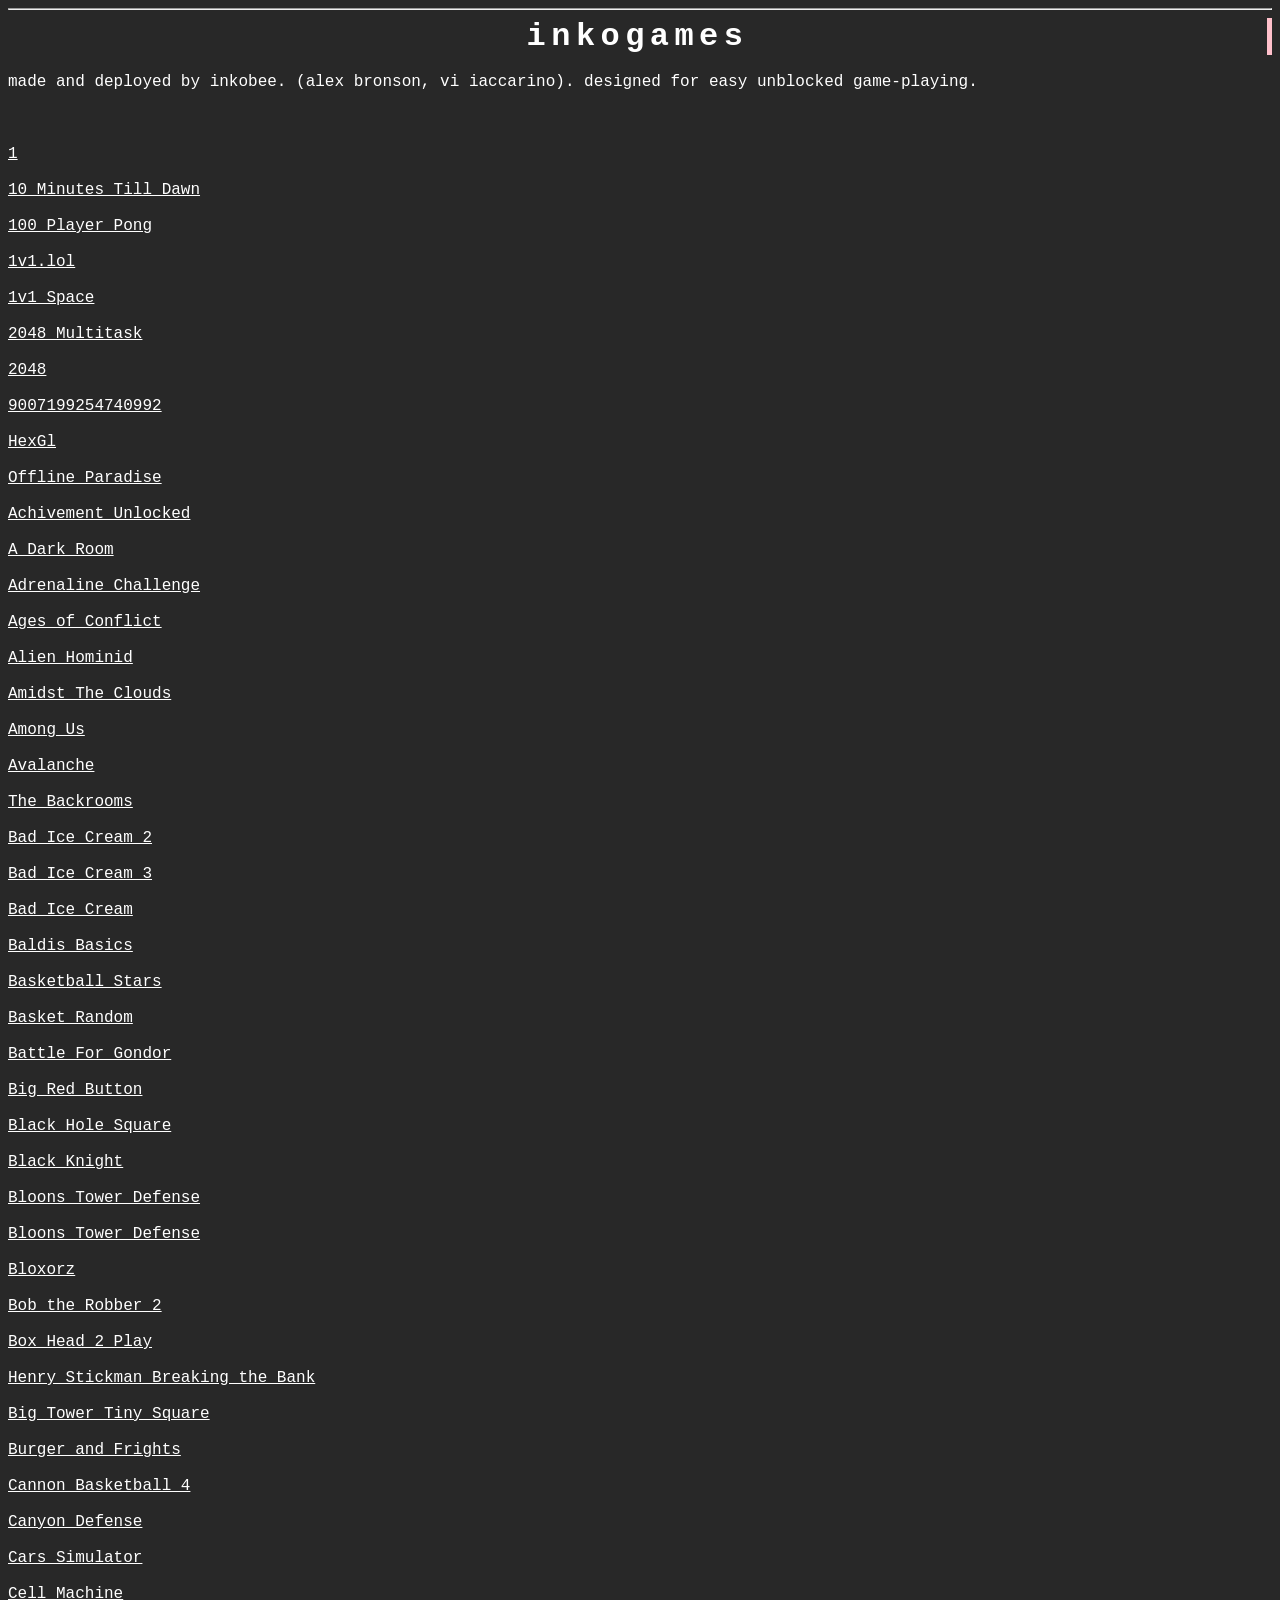
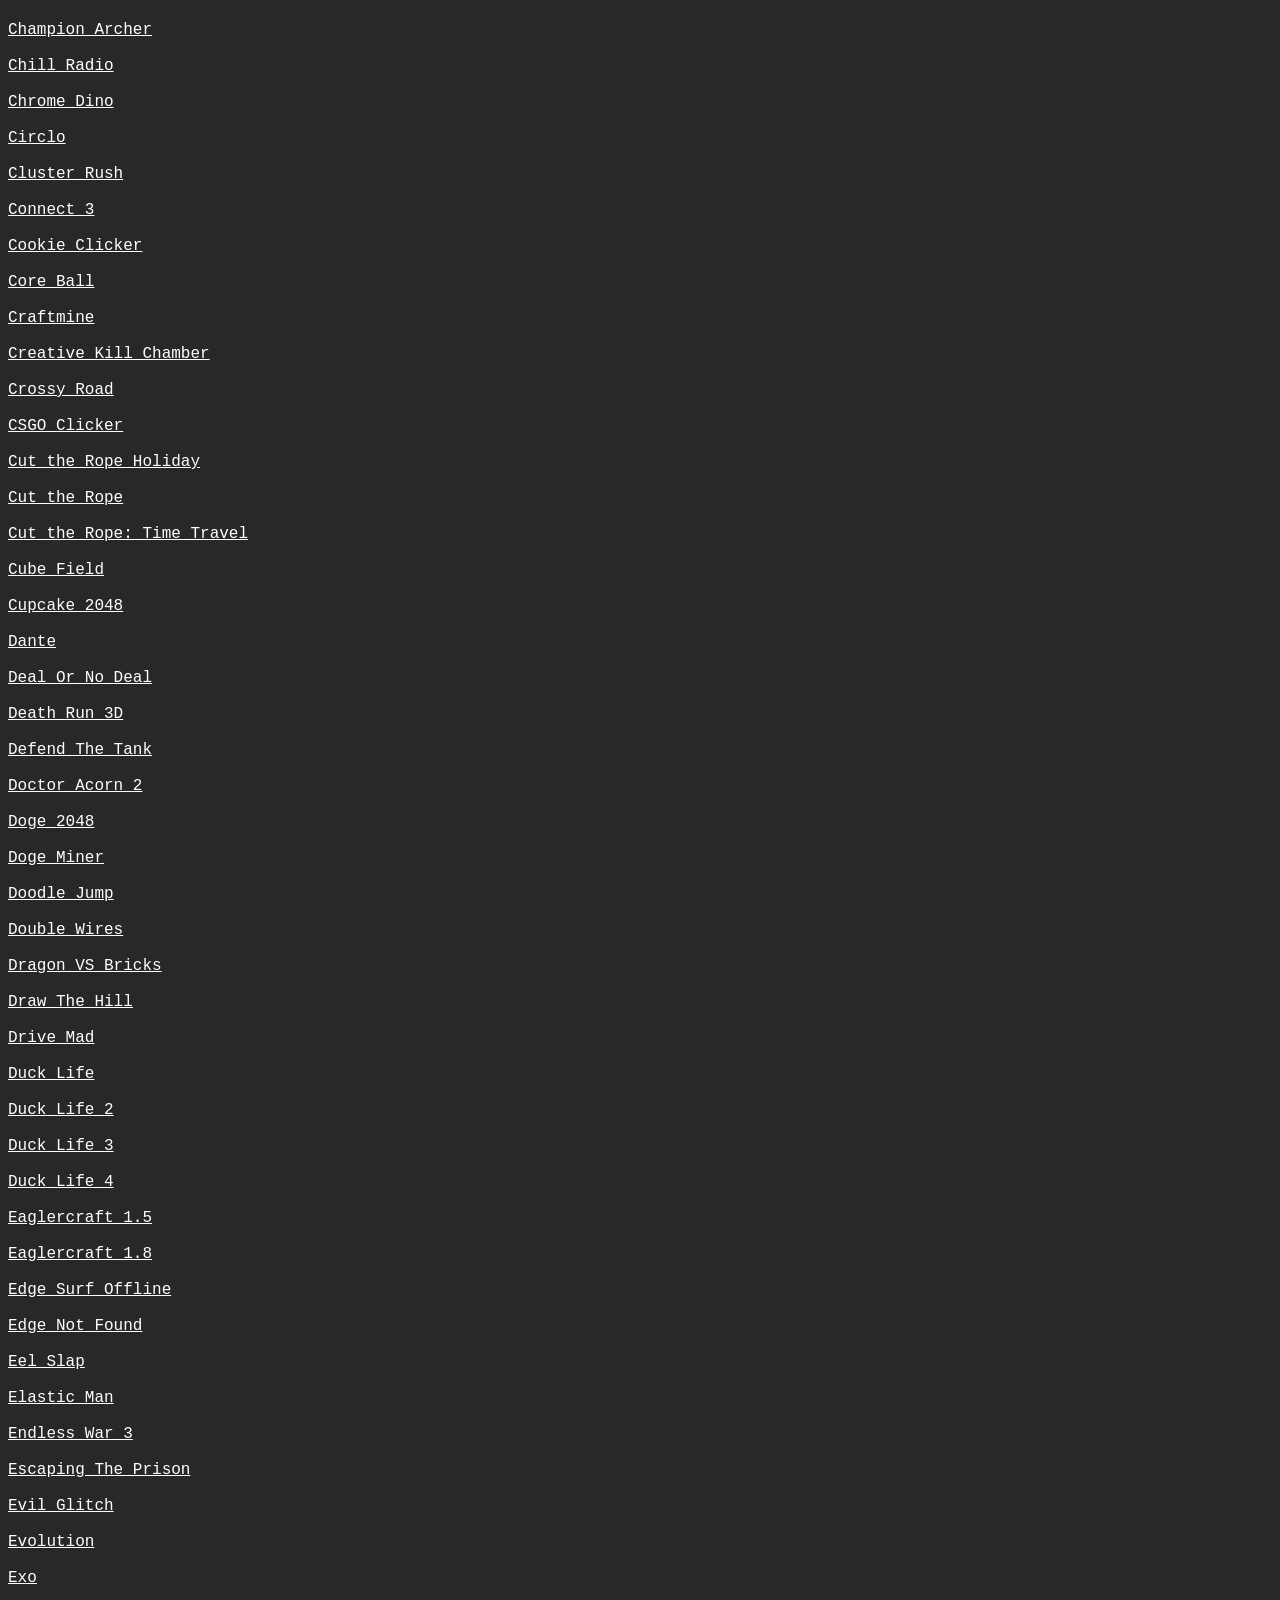
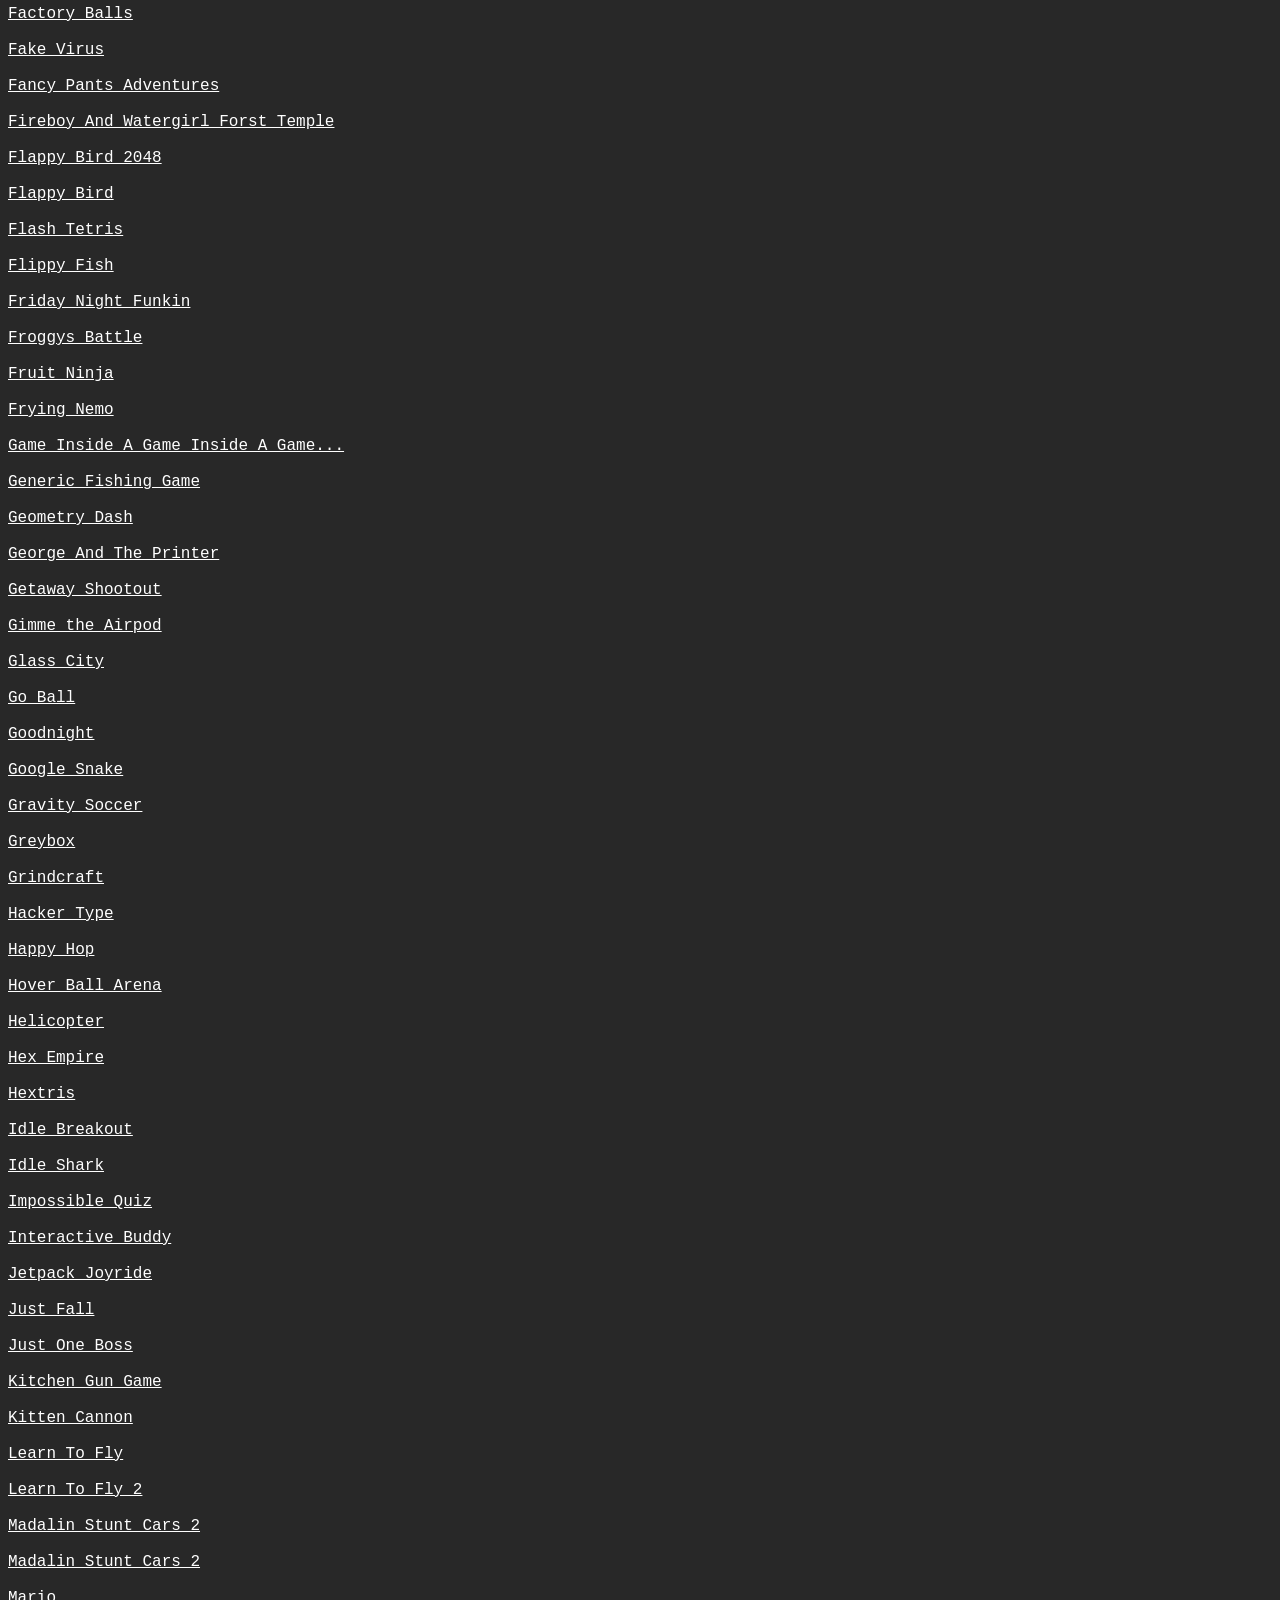
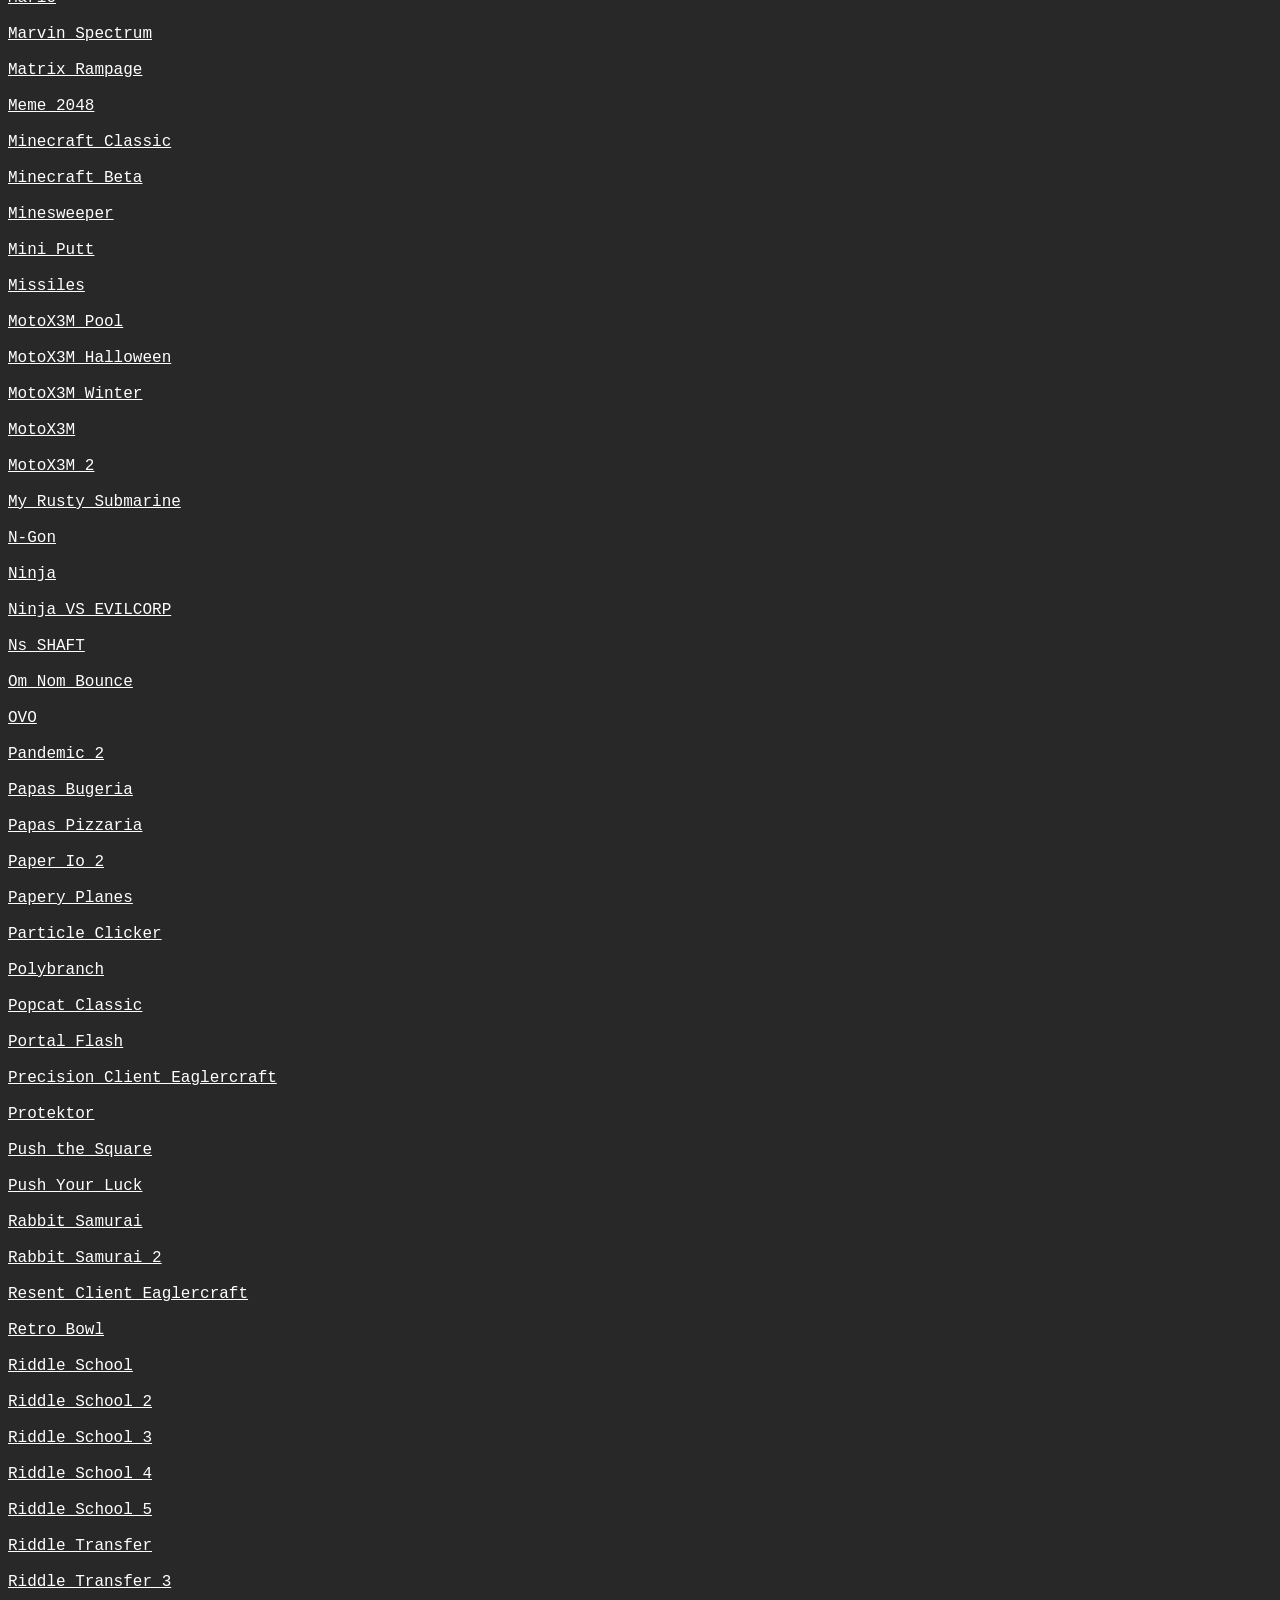
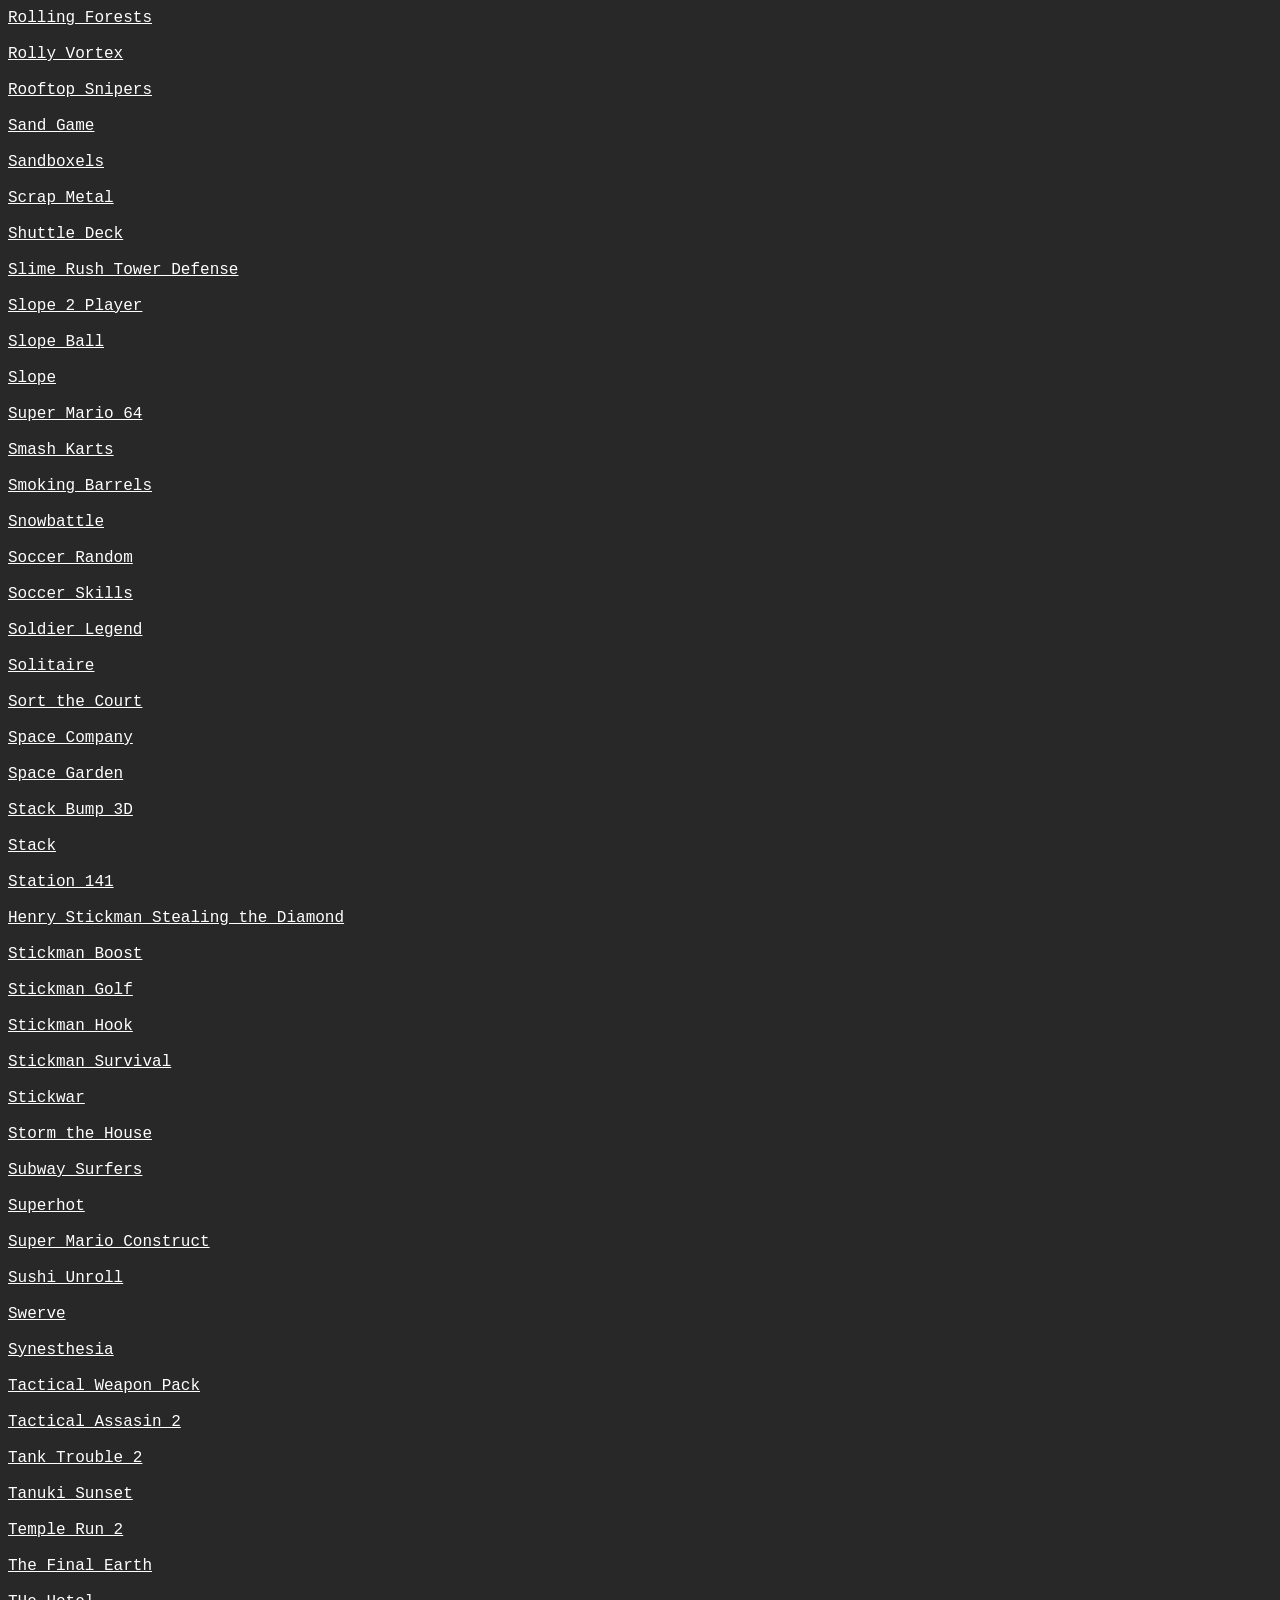
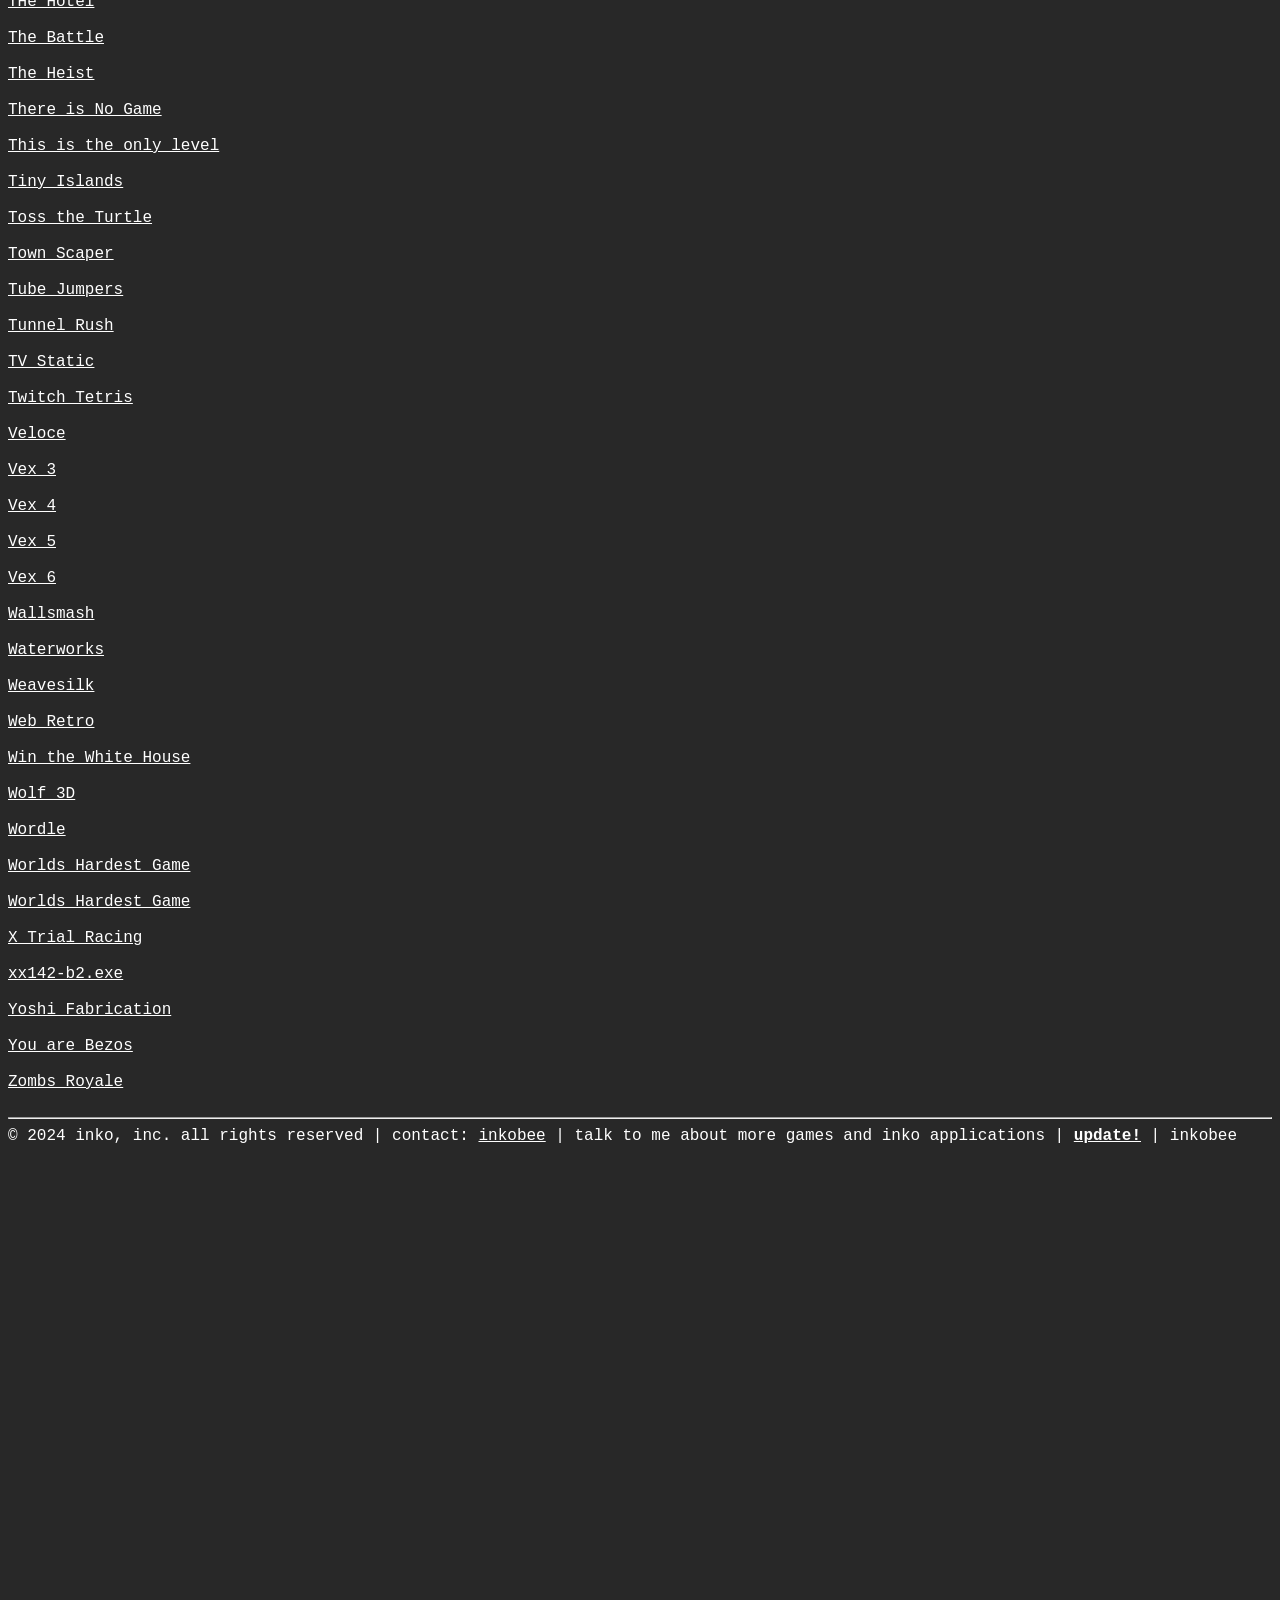
==== commit 67e178e0: "Update index.html" ====
--- a/index.html
+++ b/index.html
@@ -19,7 +19,7 @@
 
 <hr>
     
-<title>SimpleGime</title>
+<title>inkogames</title>
   
 <div class="typewriter">
         <h1>inkogames</h1>
@@ -1031,4 +1031,4 @@
 
 <hr>
 
-<p1>&copy; inko</p1>
+<p1>© 2024 inko, inc. all rights reserved | contact: <a href="https://mail.google.com/mail/u/0/#inbox?compose=jrjtXDzggNxbxqCXDcWqRTSkTXRjfwKhzVJLgzPcxfmTxwpJjcGCjTLBNDPbrbthRGCdPflf">inkobee</a> | talk to me about more games and inko applications | <strong><a href="javascript:location.reload()">update!</a></strong> | inkobee</p1>
